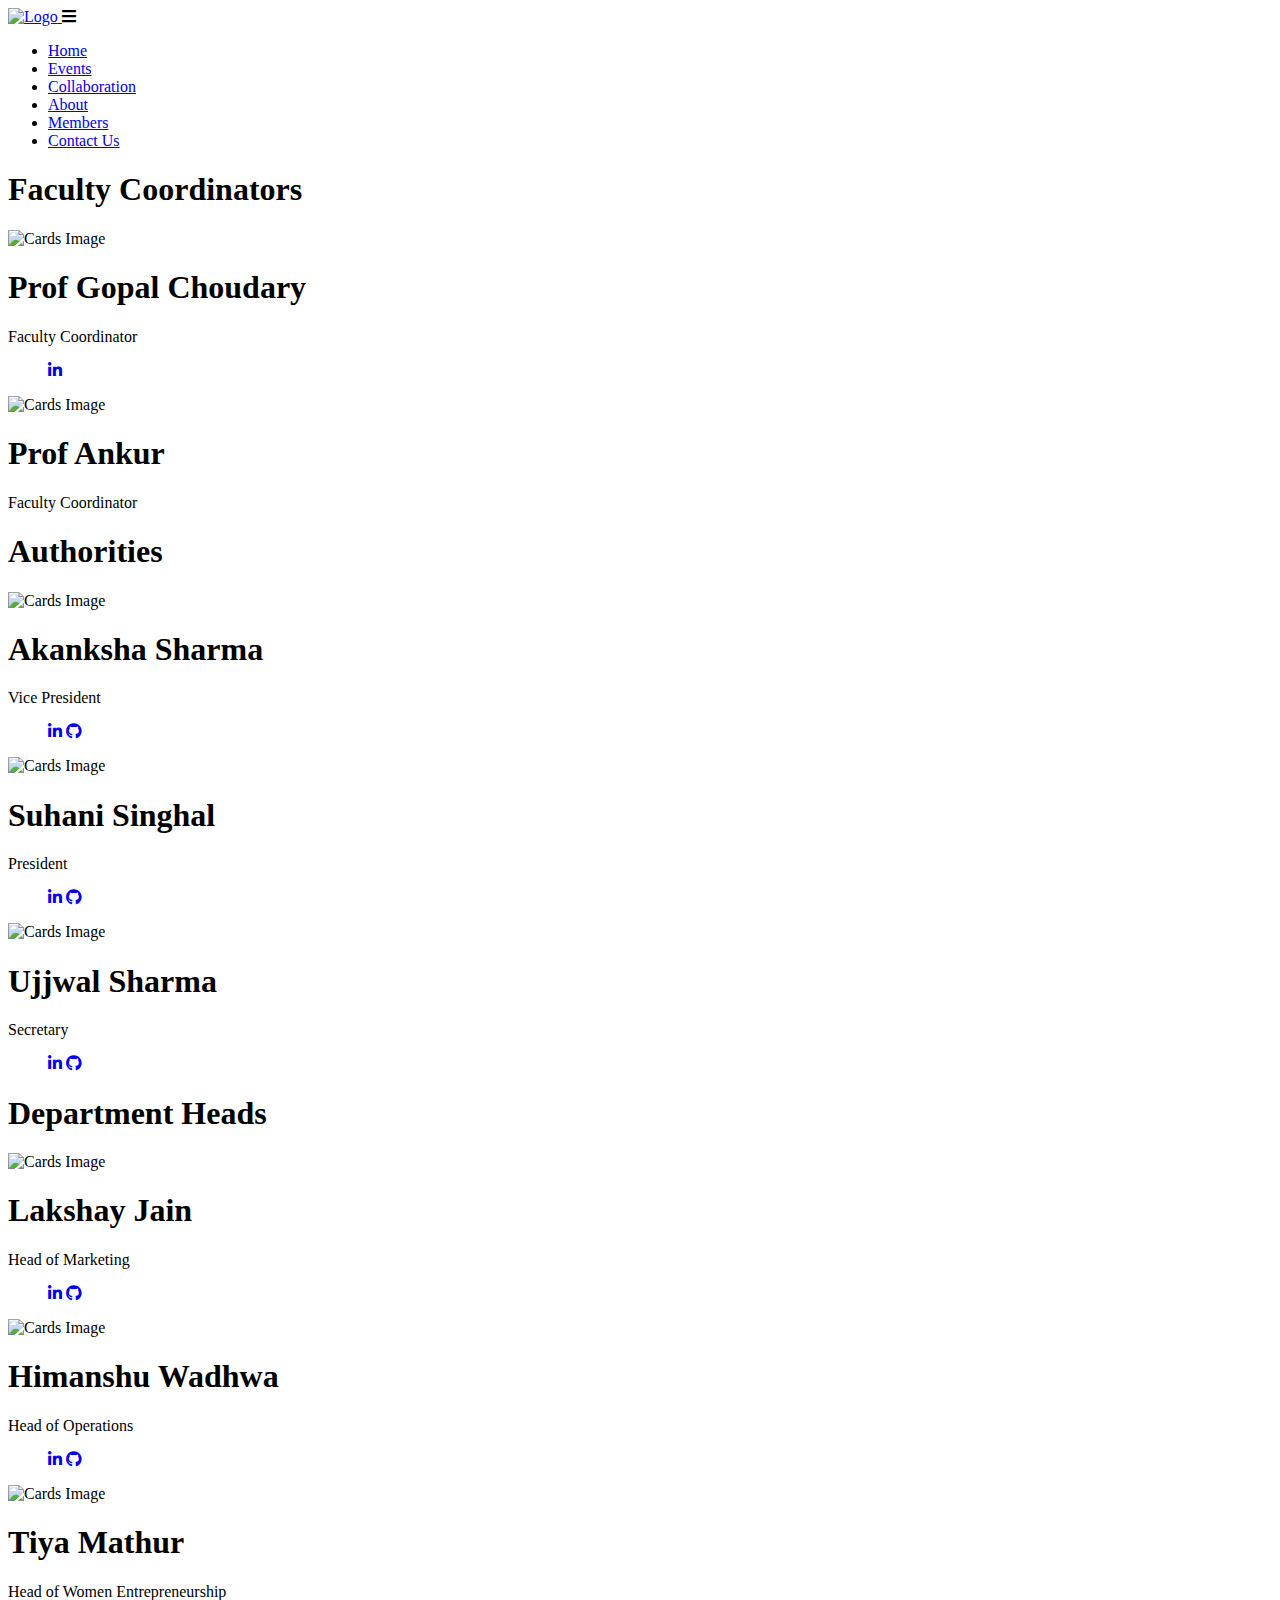
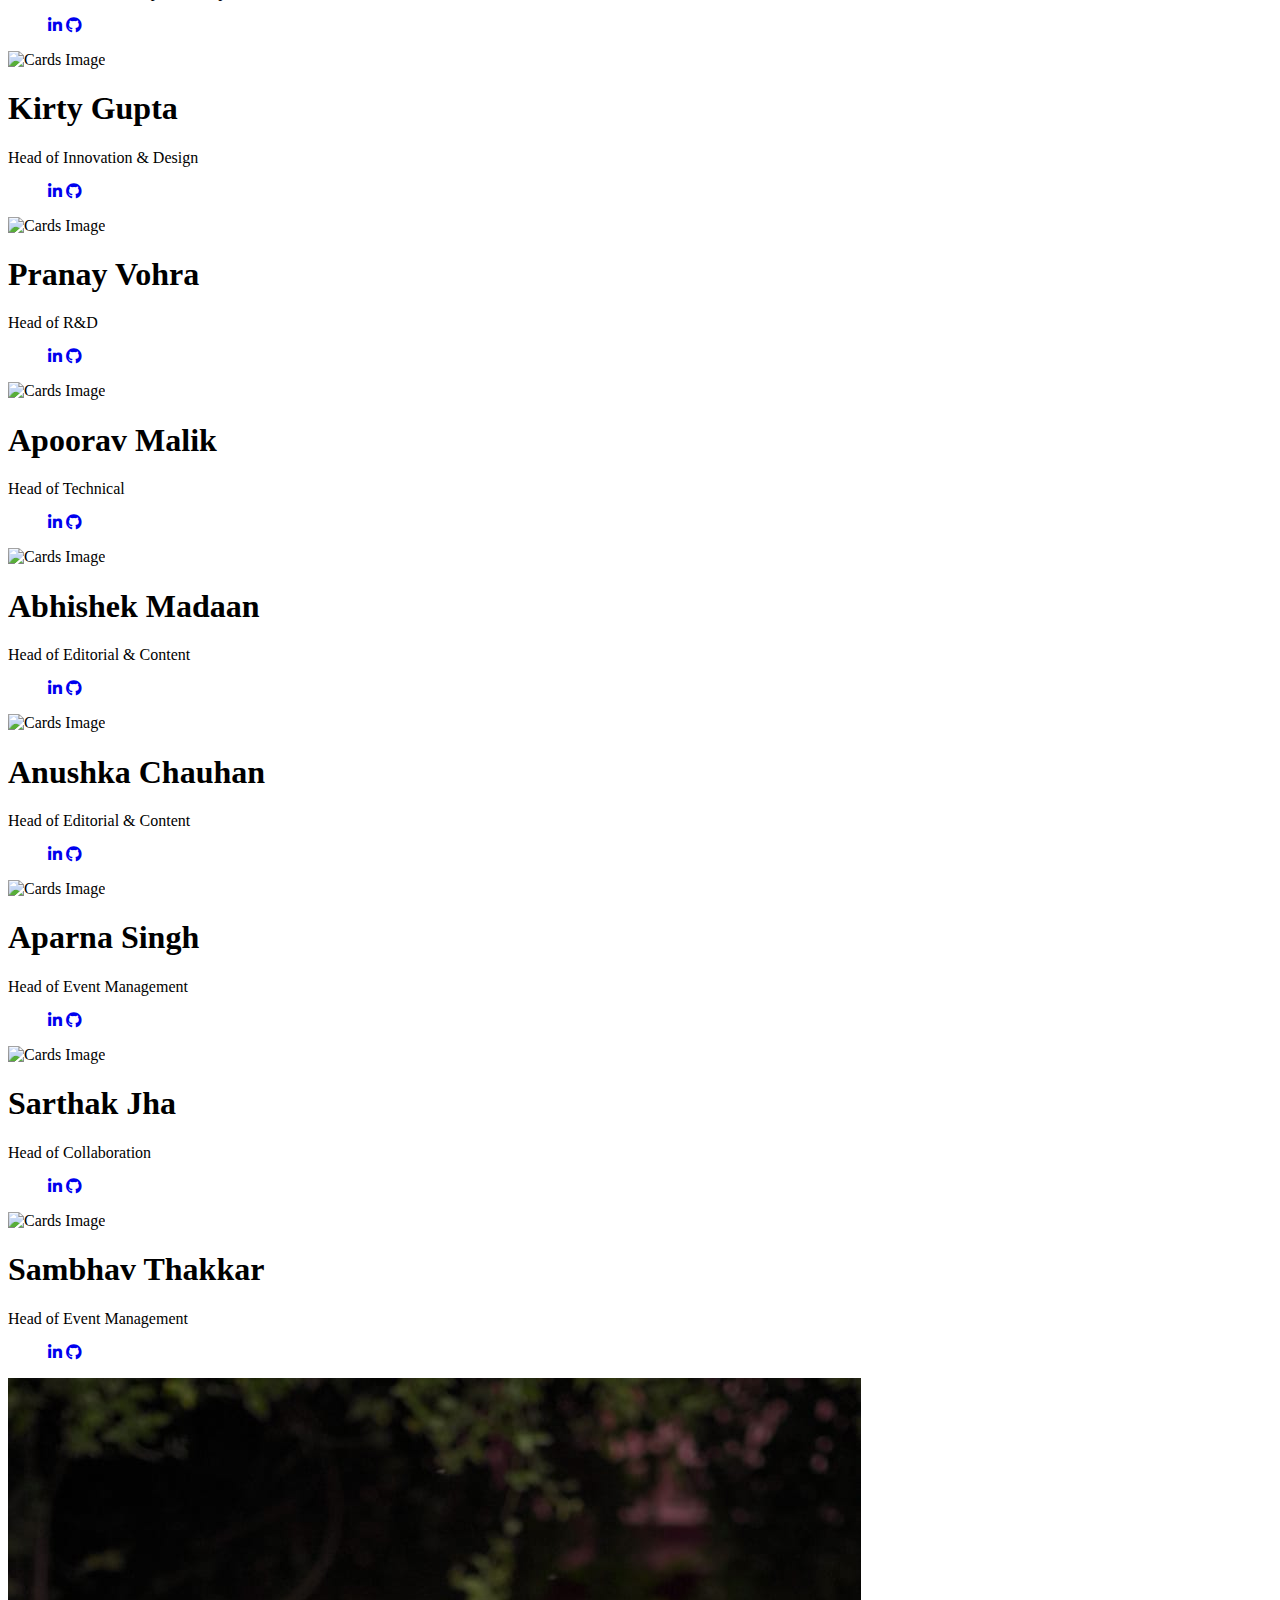
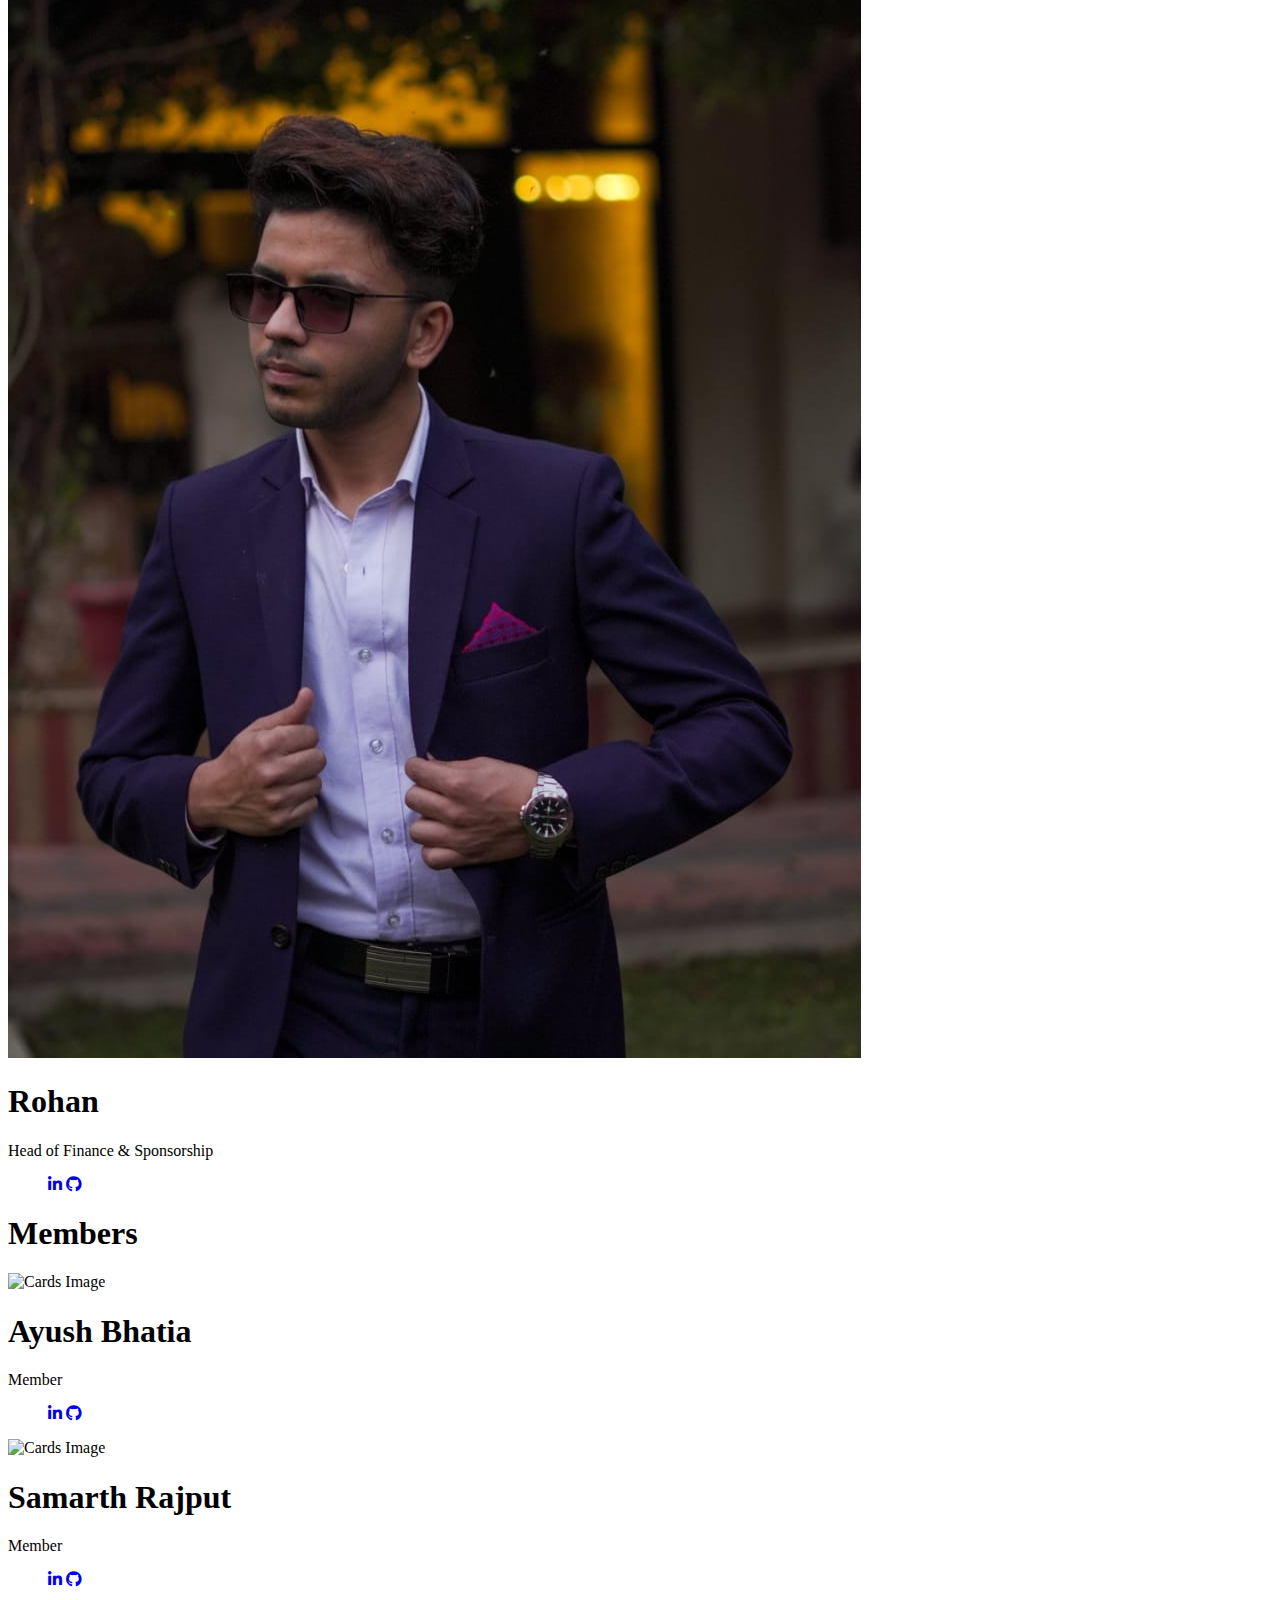
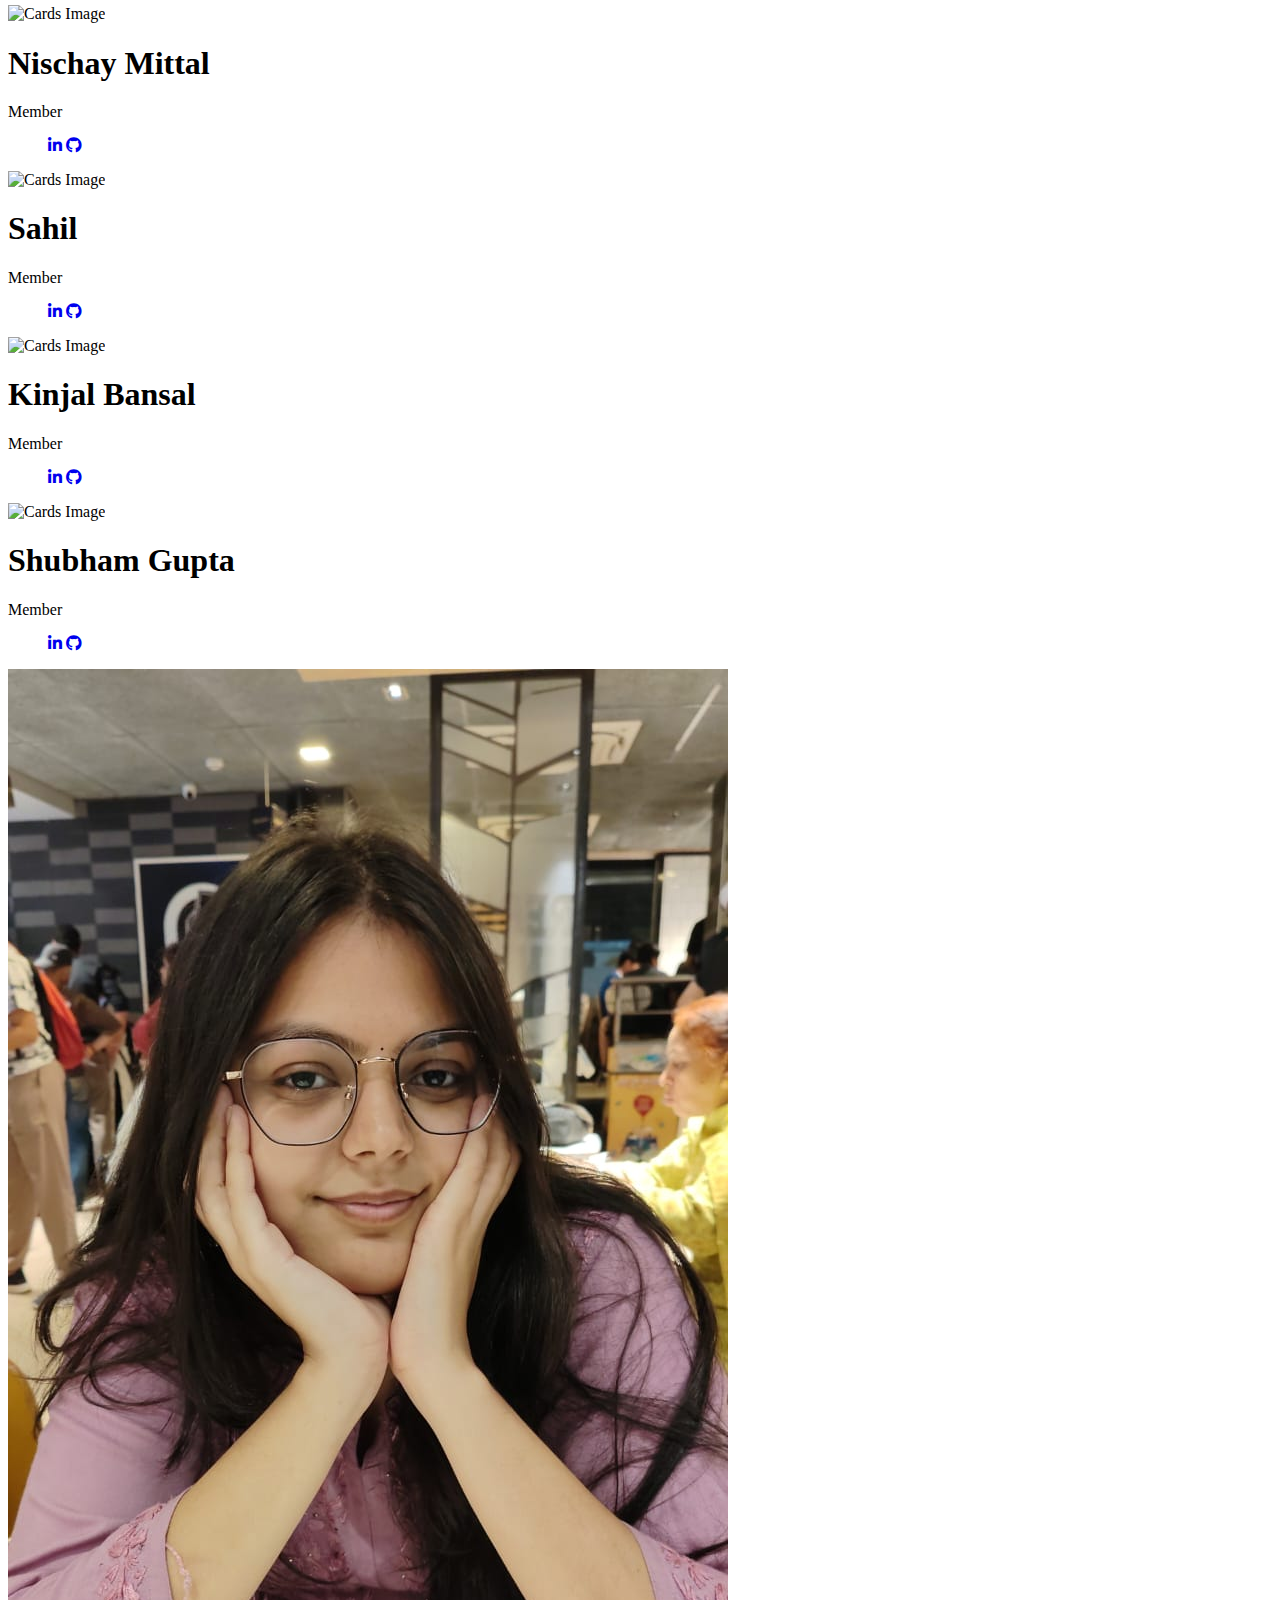
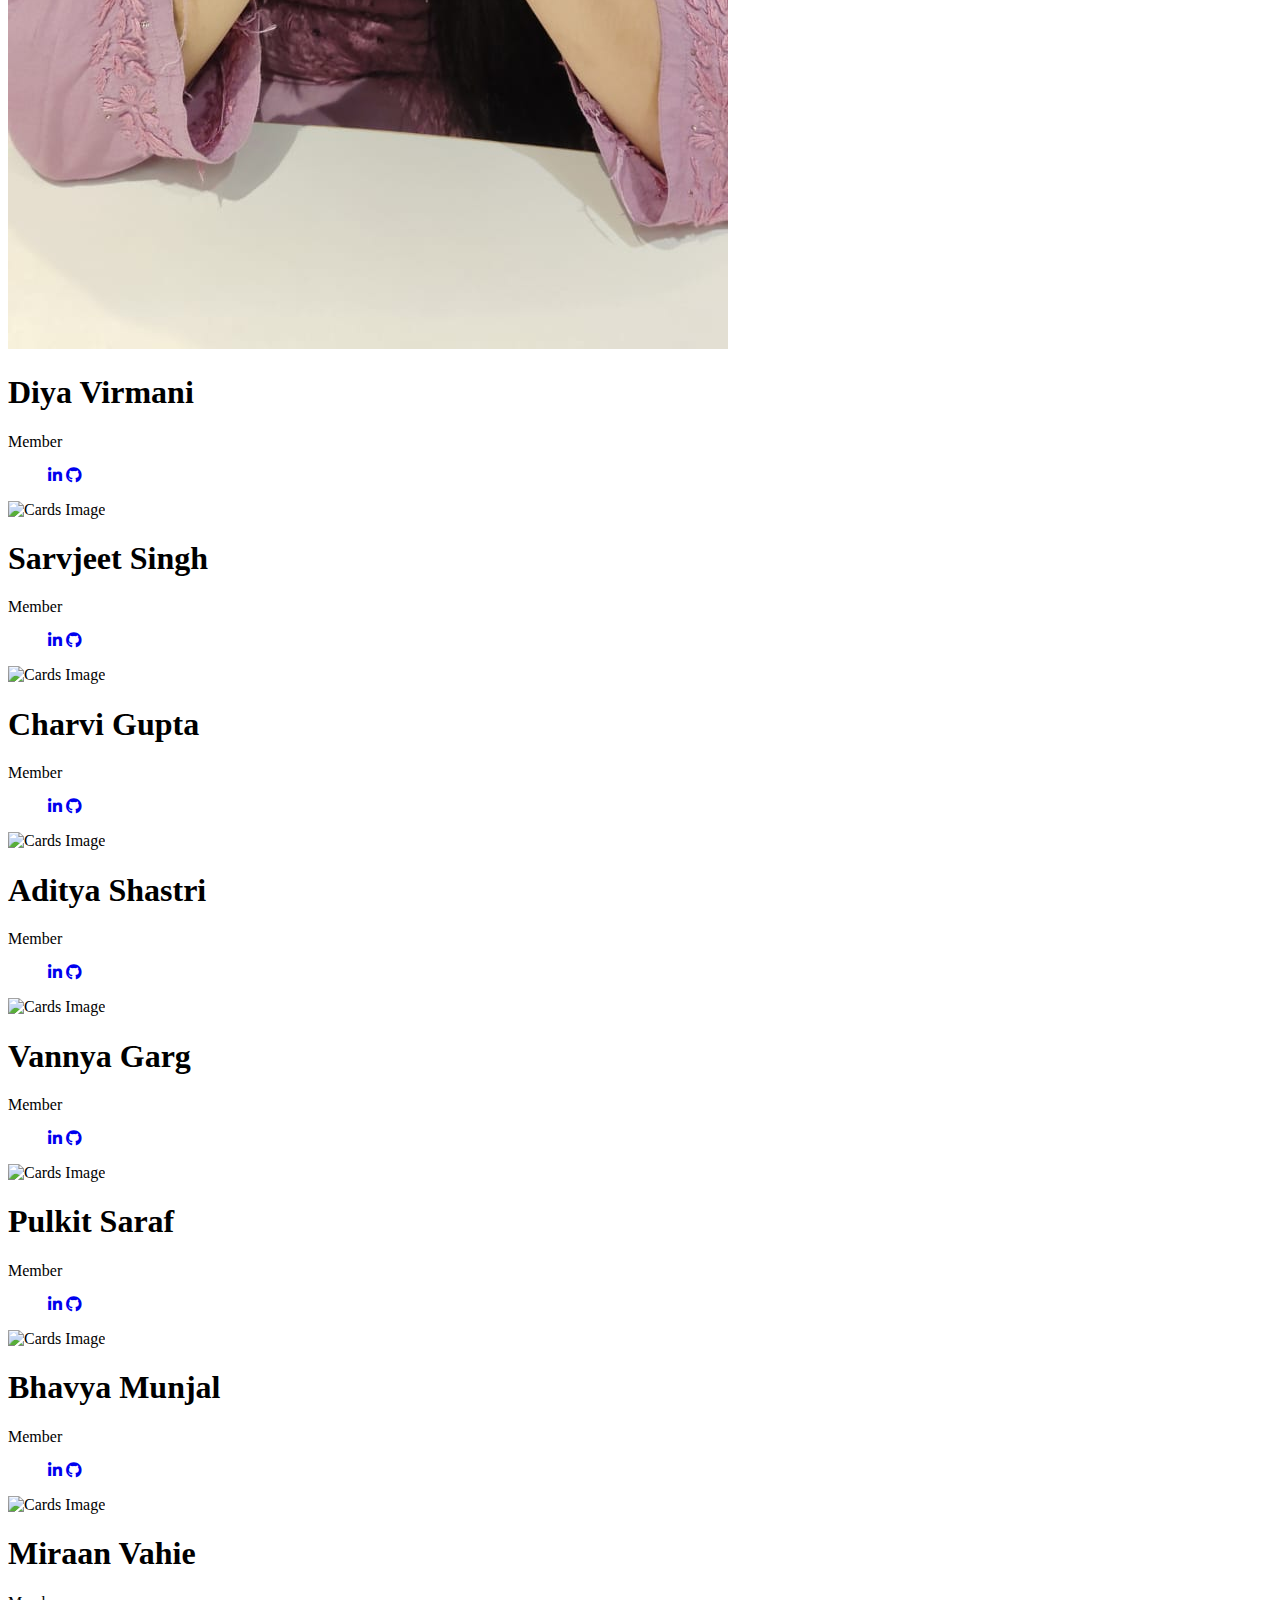
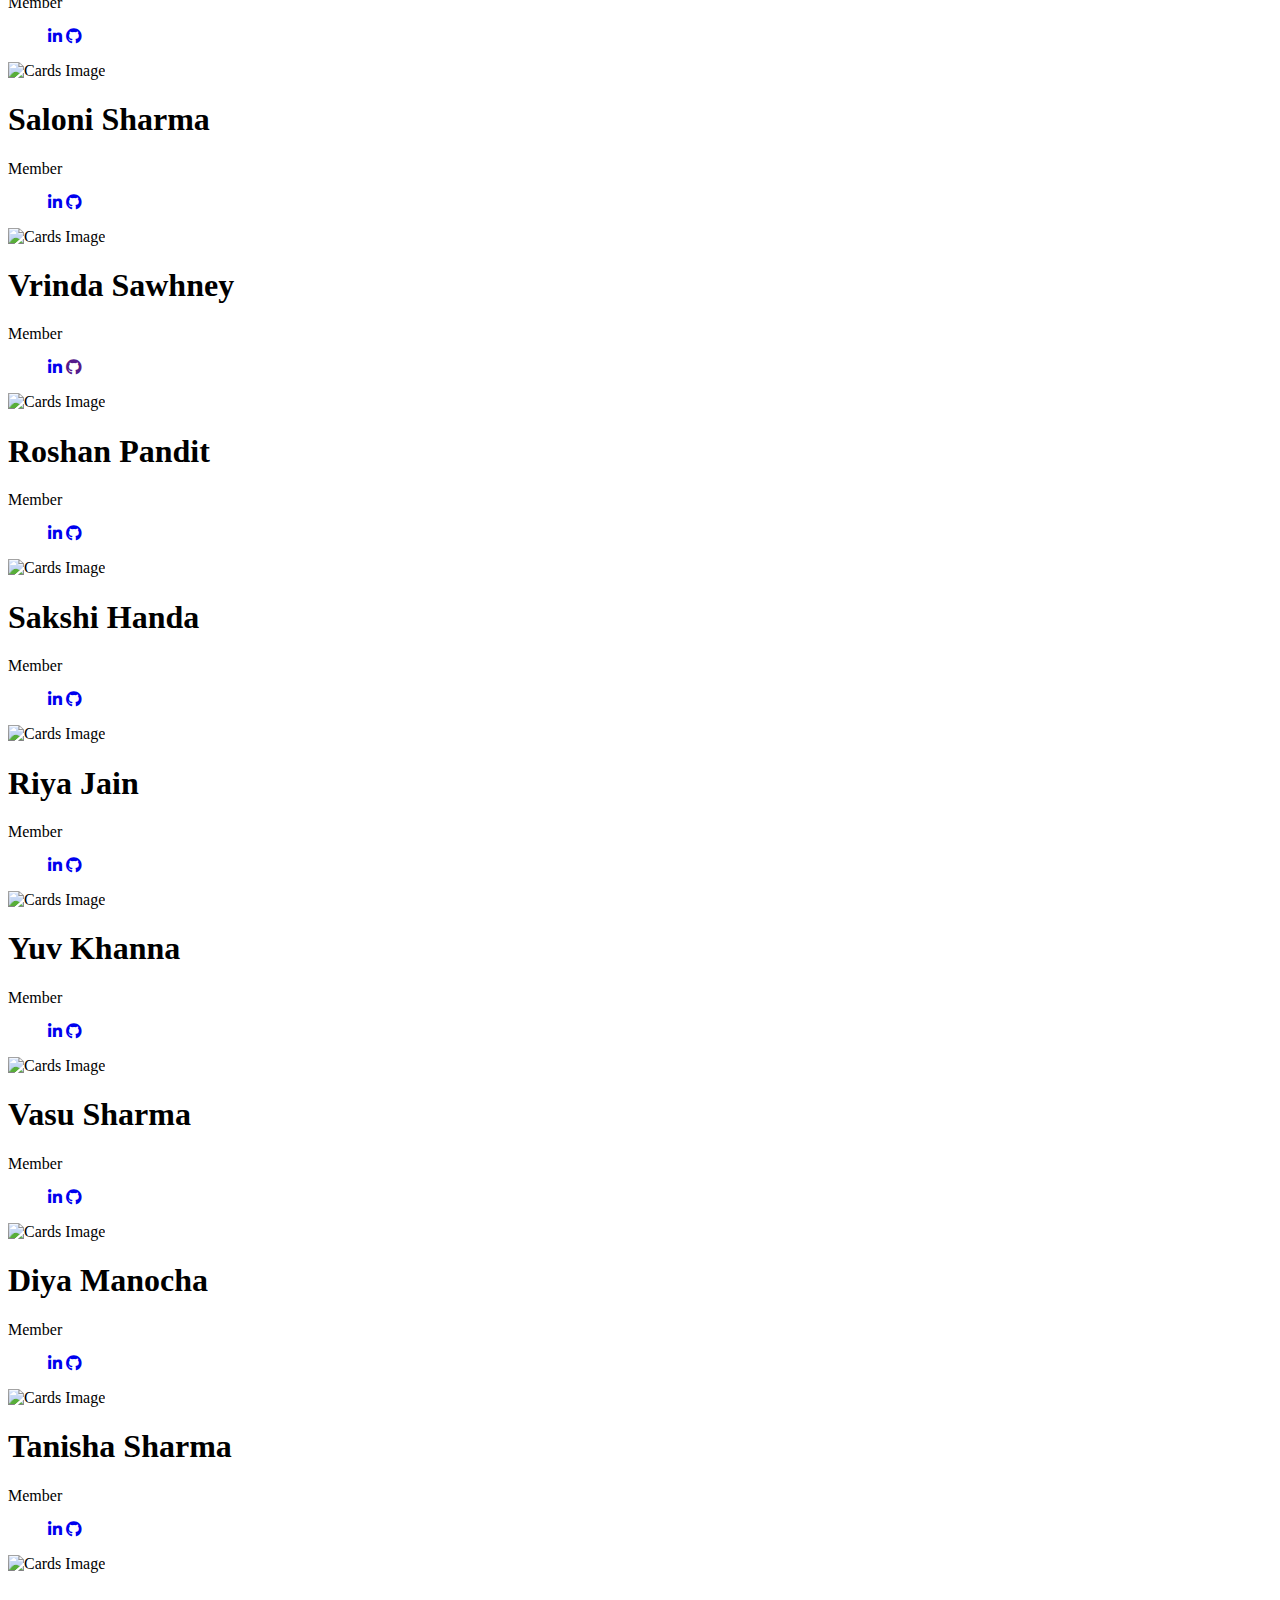
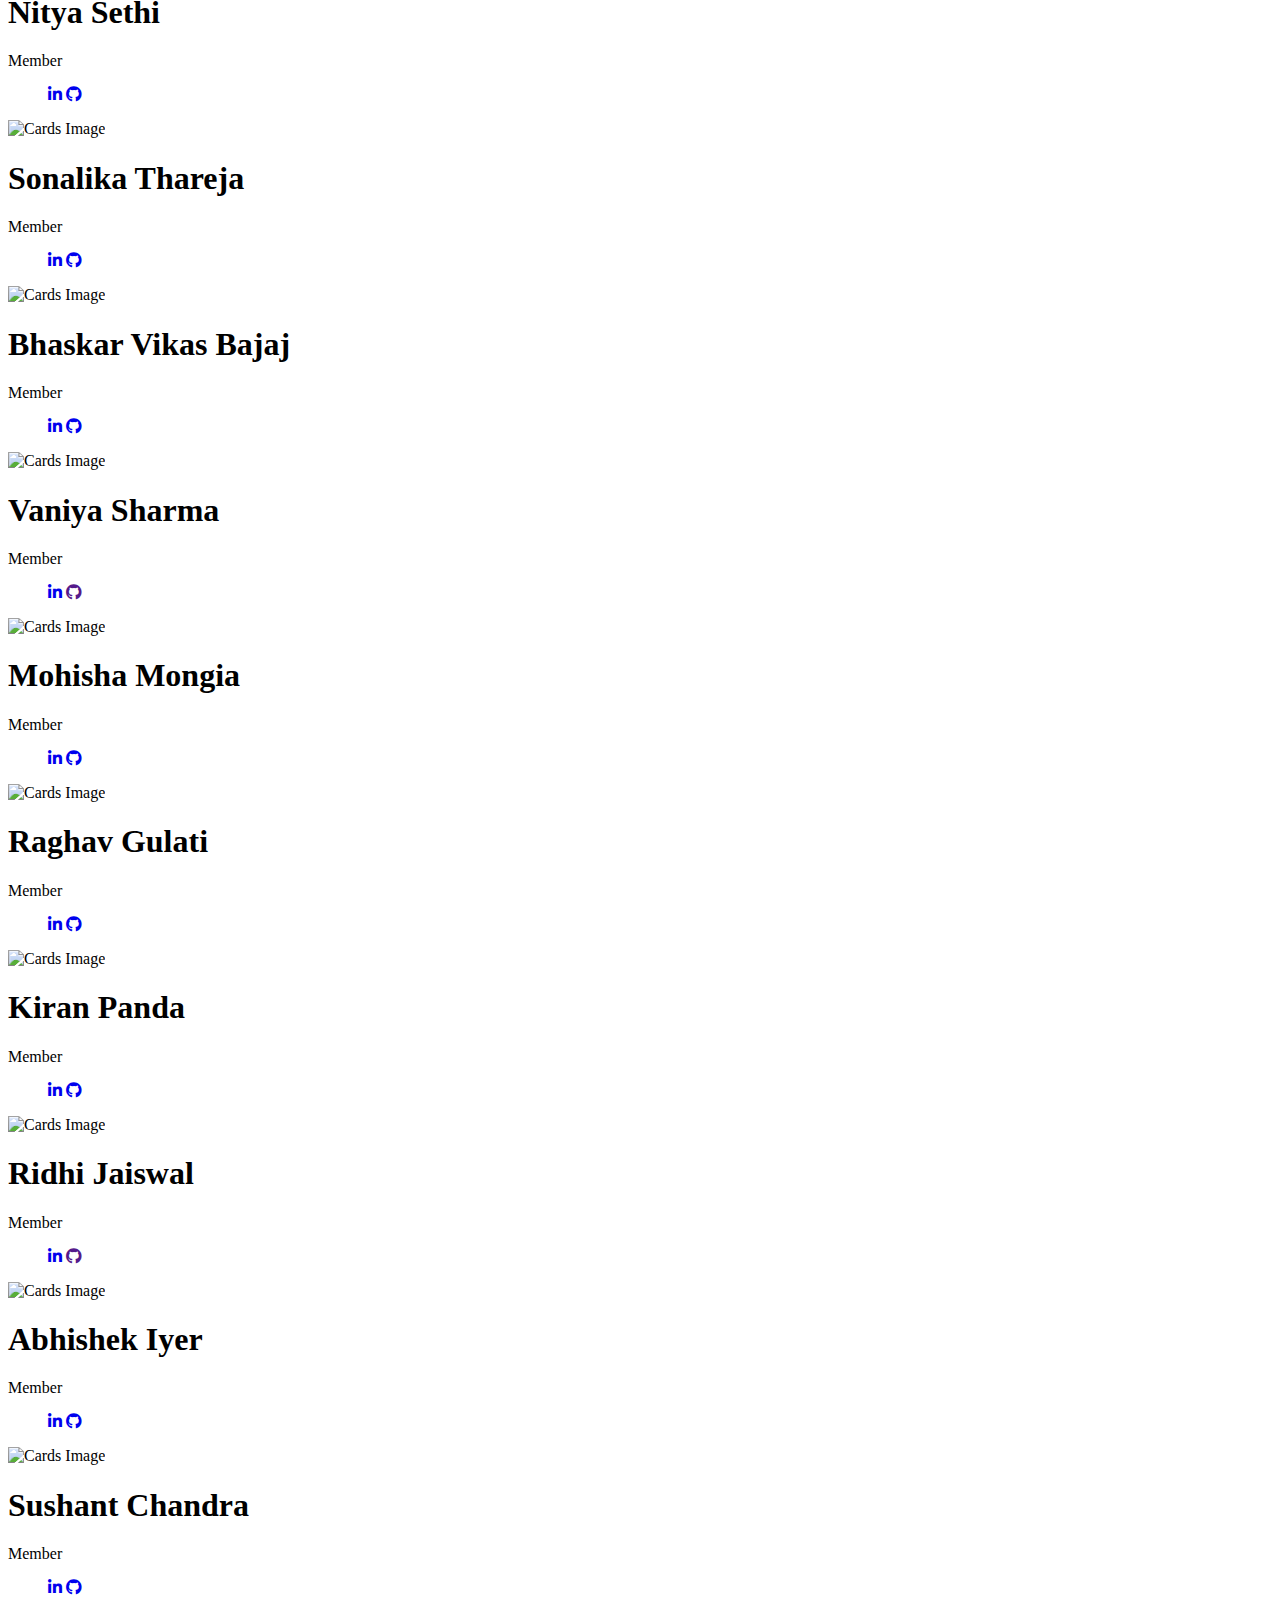
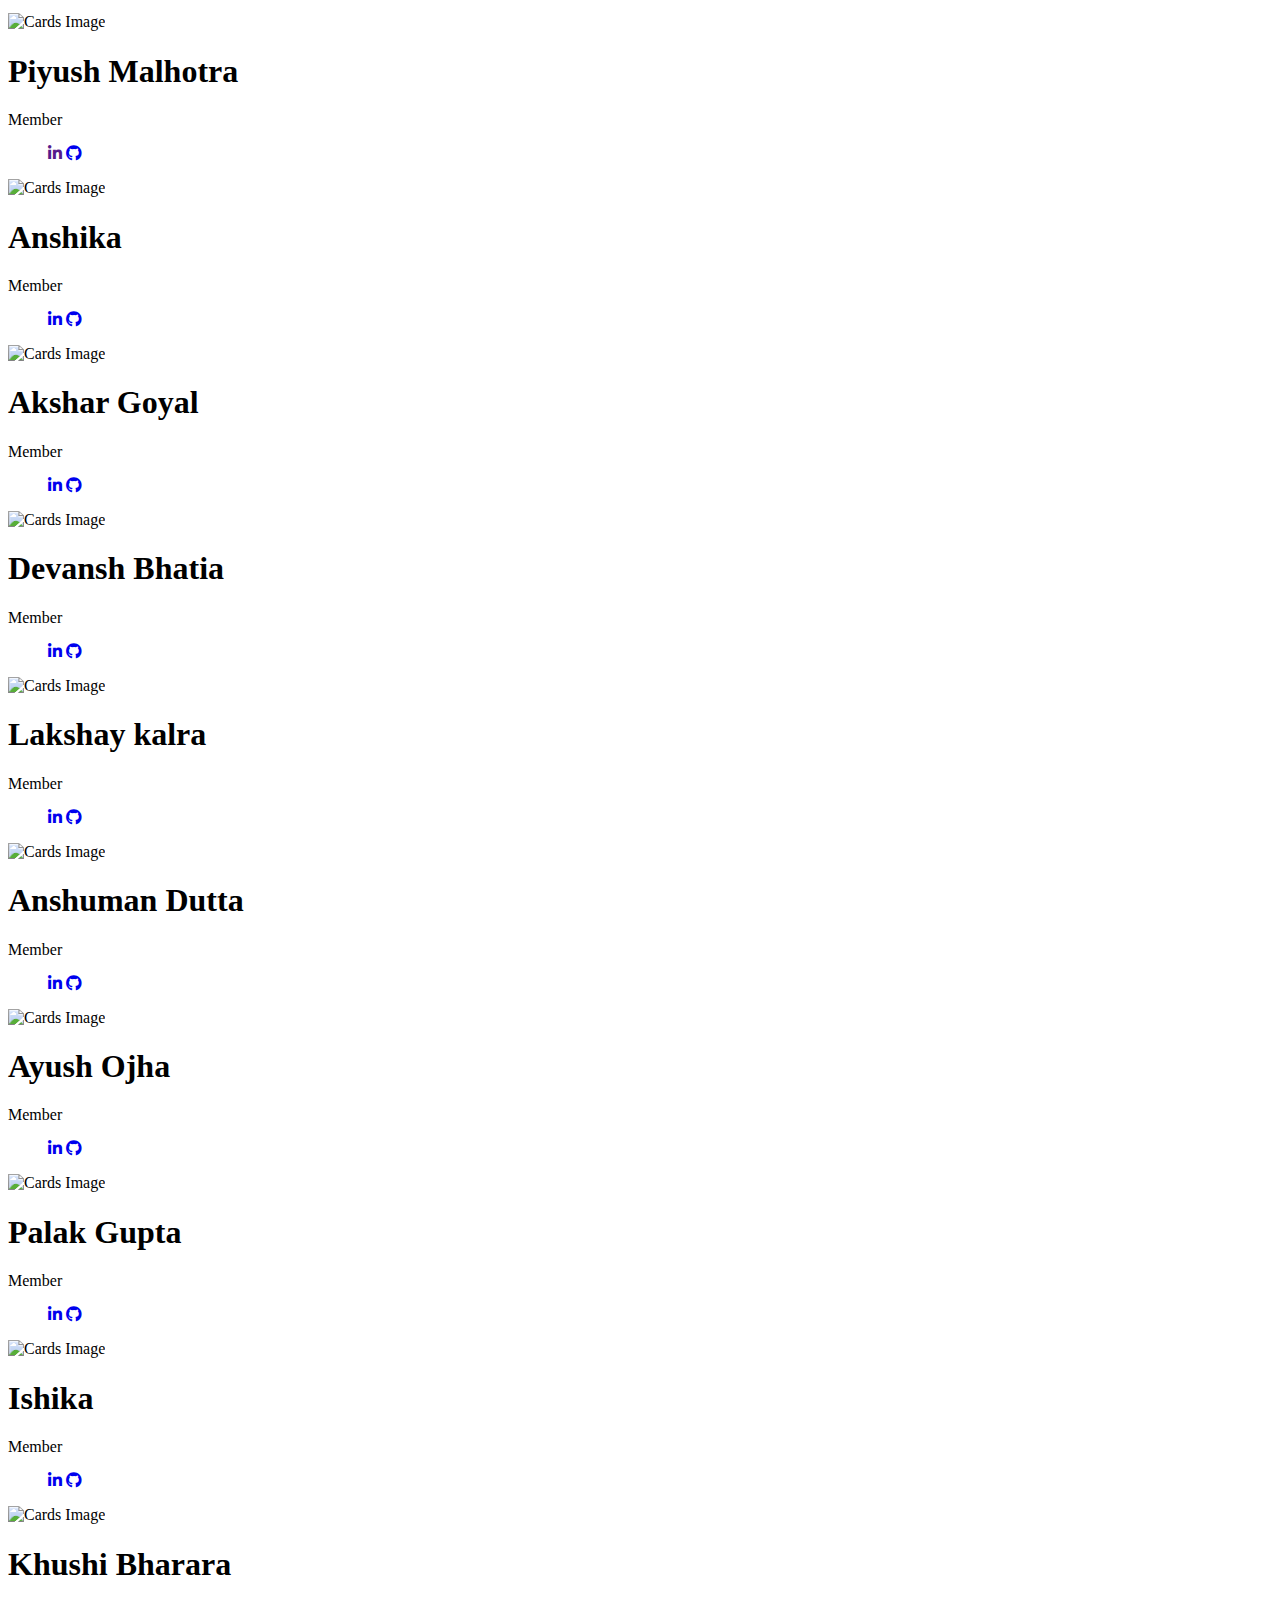
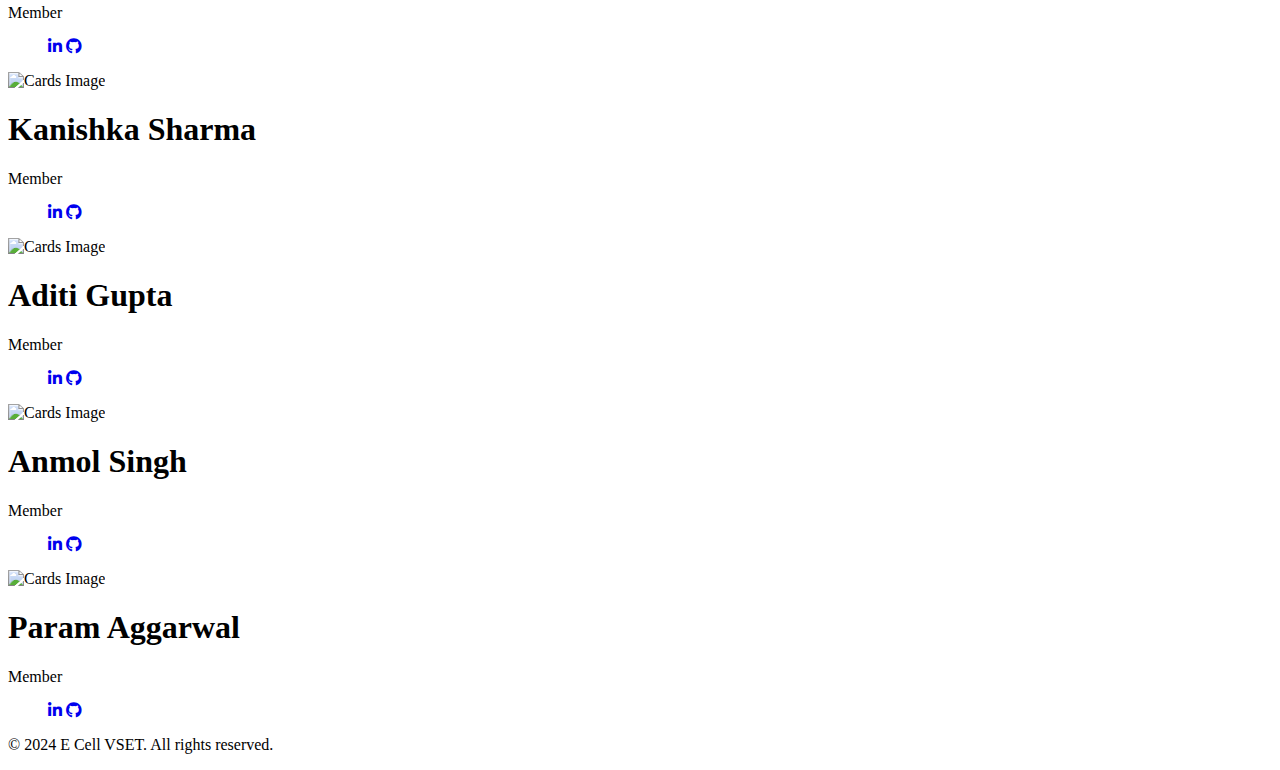
==== members.html @ 9003a962 "Updated minor changes" ====
<!DOCTYPE html>
<html lang="en">

<head>
  <meta charset="UTF-8">
  <meta name="viewport" content="width=device-width, initial-scale=1.0">
  <title>E-Cell VSET - Members</title>
  <!-- custom CSS -->
  <link rel="stylesheet" href="./assets/members.css">
  <link rel="stylesheet" href="assets/footer.css">
  <link rel="stylesheet" href="https://cdnjs.cloudflare.com/ajax/libs/font-awesome/5.15.3/css/all.min.css"
    integrity="sha512-iBBXm8fW90+nuLcSKlbmrPcLa0OT92xO1BIsZ+ywDWZCvqsWgccV3gFoRBv0z+8dLJgyAHIhR35VZc2oM/gI1w=="
    crossorigin="anonymous" referrerpolicy="no-referrer" />
  <link rel='stylesheet' href='https://use.fontawesome.com/releases/v5.2.0/css/all.css'>
  <link rel="icon" href="/imgs/logo.jpeg">
</head>

<body>
  <!-- navbar starts -->
  <header>
    <a href="/" class="logo">
      <img src="/imgs/logo.jpeg" alt="Logo">
    </a>
    <div id="menu" class="fas fa-bars"></div>
    <nav class="navbar">
      <ul>
        <li><a href="index.html">Home</a></li>
        <li><a href="index.html#events">Events</a></li>
        <li><a href="index.html#collaboration">Collaboration</a></li>
        <li><a href="index.html#About">About</a></li>
        <li><a class="active" href="#members">Members</a></li>
        <li><a href="index.html#contactus">Contact Us</a></li>
      </ul>
    </nav>
  </header>
  <!-- navbar ends -->

  <!-- cards starts -->
  <div class="cards-collection">

    <!--faculty head starts

    <h1 class="heading">Faculty Head</h1>

   
    <div class="faculty-head">
        <div class="portfolio cards--one">
            <img src="" class="img-responsive" alt="Cards Image">
            <span class="hover-effect"></span>
            <h1></h1>
            <p>Faculty Head</p>
            <ul class="social-media">
              <a href="" ><i class="fab fa-linkedin-in"></i></a>
              <a href=""><i class="fab fa-github"></i></a>
              <a href=""><i class="fab fa-instagram"></i></a> 
            </ul>
        </div>
        
    </div>
    faculty head ends-->

    <div class="space"></div>
    <h1 class="heading">Faculty Coordinators</h1>

    <div class="faculty-coordinator">
      <div class="portfolio cards--one">
        <img src="./imgs/teachers/gopalsir.jpeg" class="img-responsive" alt="Cards Image">
        <span class="hover-effect"></span>
        <h1>Prof Gopal Choudary</h1>
        <p>Faculty Coordinator</p>
        <ul class="social-media">
          <!-- <a href=""><i class="fab fa-github"></i></a>
              <a href=""><i class="fab fa-instagram"></i></a> -->
          <a href="https://www.linkedin.com/in/gopal-chaudhary-61b02639/"><i class="fab fa-linkedin-in"></i></a>
        </ul>
      </div>
      <div class="portfolio cards--one">
        <img src="./imgs/teachers/ankursir.png" class="img-responsive" alt="Cards Image">
        <span class="hover-effect"></span>
        <h1>Prof Ankur</h1>
        <p>Faculty Coordinator</p>
        <!-- <ul class="social-media">
              <a href=""><i class="fab fa-github"></i></a>
              <a href=""><i class="fab fa-instagram"></i></a>
              <a href=""><i class="fab fa-linkedin-in"></i></a>
            </ul> -->
      </div>
    </div>

    <div class="space"></div>
    <h1 class="heading">Authorities</h1>

    <div class="Heads-of-heads">
      <div class="portfolio cards--one">
        <img src="./imgs/heads/Akanksha Sharma.jpeg" class="img-responsive" alt="Cards Image">
        <span class="hover-effect"></span>
        <h1>Akanksha Sharma</h1>
        <p>Vice President</p>
        <ul class="social-media">
          <a href="https://www.linkedin.com/in/akanksha-sharma-838214272/"><i class="fab fa-linkedin-in"></i></a>
          <a href="https://github.com/Akankshas1102"><i class="fab fa-github"></i></a>
          <!-- <a href=""><i class="fab fa-instagram"></i></a> -->
        </ul>
      </div>
      <div class="portfolio cards--one">
        <img src="./imgs/heads/Suhani Singhal.jpeg" class="img-responsive" alt="Cards Image" height="400px">
        <span class="hover-effect"></span>
        <h1>Suhani Singhal</h1>
        <p>President</p>
        <ul class="social-media">
          <a href="https://www.linkedin.com/in/suhanisinghal274/"><i class="fab fa-linkedin-in"></i></a>
          <a href="https://github.com/suhanisinghal274"><i class="fab fa-github"></i></a>
          <!-- <a href=""><i class="fab fa-instagram"></i></a> -->
        </ul>
      </div>
      <div class="portfolio cards--one">
        <img src="./imgs/heads/Ujjwal Sharma.jpeg" class="img-responsive" alt="Cards Image">
        <span class="hover-effect"></span>
        <h1>Ujjwal Sharma</h1>
        <p>Secretary</p>
        <ul class="social-media">
          <a href="https://www.linkedin.com/in/ujjwalsharma01/"><i class="fab fa-linkedin-in"></i></a>
          <a href="https://github.com/UjjwalSharma01"><i class="fab fa-github"></i></a>
          <!-- <a href=""><i class="fab fa-instagram"></i></a> -->
        </ul>
      </div>
    </div>

    <div class="space"></div>
    <h1 class="heading">Department Heads</h1>

    <div class="Heads-of-society">
      <div class="portfolio cards--one">
        <img src="./imgs/members/Lakshay Jain.jpg" class="img-responsive" alt="Cards Image">
        <span class="hover-effect"></span>
        <h1>Lakshay Jain</h1>
        <p>Head of Marketing</p>
        <ul class="social-media">
          <a href="https://www.linkedin.com/in/lakshay-jain-92951b29b/"><i class="fab fa-linkedin-in"></i></a>
          <a href="https://github.com/Kartik14th"><i class="fab fa-github"></i></a>
          <!-- <a href=""><i class="fab fa-instagram"></i></a> -->
        </ul>
      </div>
      <div class="portfolio cards--one">
        <img src="./imgs/members/Himanshu Wadhwa.jpg" class="img-responsive" alt="Cards Image">
        <span class="hover-effect"></span>
        <h1>Himanshu Wadhwa</h1>
        <p>Head of Operations</p>
        <ul class="social-media">
          <a href="https://www.linkedin.com/in/himanshuwadhwa07/"><i class="fab fa-linkedin-in"></i></a>
          <a href="https://github.com/himanshuwadhwa07"><i class="fab fa-github"></i></a>
          <!-- <a href=""><i class="fab fa-instagram"></i></a> -->
        </ul>
      </div>
      <div class="portfolio cards--one">
        <img src="./imgs/members/Tiya Mathur.jpg" class="img-responsive" alt="Cards Image">
        <span class="hover-effect"></span>
        <h1>Tiya Mathur</h1>
        <p>Head of Women Entrepreneurship</p>
        <ul class="social-media">
          <a href="https://www.linkedin.com/in/tiya-mathur-9537292a1/"><i class="fab fa-linkedin-in"></i></a>
          <a href="https://github.com/Tiya1000"><i class="fab fa-github"></i></a>
          <!-- <a href=""><i class="fab fa-instagram"></i></a> -->
        </ul>
      </div>
      <div class="portfolio cards--one">
        <img src="./imgs/heads/Kirty Gupta.jpg" class="img-responsive" alt="Cards Image">
        <span class="hover-effect"></span>
        <h1>Kirty Gupta</h1>
        <p>Head of Innovation & Design</p>
        <ul class="social-media">
          <a href="https://www.linkedin.com/in/kirty-gupta-0b350824b/"><i class="fab fa-linkedin-in"></i></a>
          <a href="https://github.com/kirtygupta"><i class="fab fa-github"></i></a>
        </ul>
      </div>

      <div class="portfolio cards--one">
        <img src="./imgs/heads/Pranay-Vohra.jpeg" class="img-responsive" alt="Cards Image">
        <span class="hover-effect"></span>
        <h1>Pranay Vohra</h1>
        <p>Head of R&D</p>
        <ul class="social-media">
          <a href="https://www.linkedin.com/in/pranayvohra/"><i class="fab fa-linkedin-in"></i></a>
          <a href="https://github.com/pranay-vohra"><i class="fab fa-github"></i></a>
          <!-- <a href=""><i class="fab fa-instagram"></i></a> -->
        </ul>
      </div>
      <div class="portfolio cards--one">
        <img src="./imgs/members/Apoorav Malik.png" class="img-responsive" alt="Cards Image">
        <span class="hover-effect"></span>
        <h1>Apoorav Malik</h1>
        <p>Head of Technical</p>
        <ul class="social-media">
          <a href="https://www.linkedin.com/in/apoorav-malik-903b89248/"><i class="fab fa-linkedin-in"></i></a>
          <a href="https://github.com/apooravmalik"><i class="fab fa-github"></i></a>
        </ul>
      </div>
      <div class="portfolio cards--one">
        <img src="./imgs/members/Abhishek Madaan.jpeg" class="img-responsive" alt="Cards Image">
        <span class="hover-effect"></span>
        <h1>Abhishek Madaan</h1>
        <p>Head of Editorial & Content</p>
        <ul class="social-media">
          <a href="https://www.linkedin.com/in/abhishek-madaan-2018472a6//"><i class="fab fa-linkedin-in"></i></a>
          <a href="#"><i class="fab fa-github"></i></a>
          <!-- <a href=""><i class="fab fa-instagram"></i></a> -->
        </ul>
      </div>
      <div class="portfolio cards--one">
        <img src="./imgs/members/Anushka Chauhan.jpeg" class="img-responsive" alt="Cards Image">
        <span class="hover-effect"></span>
        <h1>Anushka Chauhan</h1>
        <p>Head of Editorial & Content</p>
        <ul class="social-media">
          <a href="https://www.linkedin.com/in/anushka-chauhan-86296a276/"><i class="fab fa-linkedin-in"></i></a>
          <a href="https://github.com/anushkxa"><i class="fab fa-github"></i></a>
          <!-- <a href=""><i class="fab fa-instagram"></i></a> -->
        </ul>
      </div>
      <div class="portfolio cards--one">
        <img src="./imgs/heads/Aparna Singh.jpg" class="img-responsive" alt="Cards Image">
        <span class="hover-effect"></span>
        <h1>Aparna Singh</h1>
        <p>Head of Event Management</p>
        <ul class="social-media">
          <a href="https://www.linkedin.com/in/aparna-singh-183a372a9/"><i class="fab fa-linkedin-in"></i></a>
          <a href="https://github.com/Aparna-797"><i class="fab fa-github"></i></a>
          <!-- <a href=""><i class="fab fa-instagram"></i></a> -->
        </ul>
      </div>
      <div class="portfolio cards--one">
        <img src="./imgs/members/Sarthak Jha.jpg" class="img-responsive" alt="Cards Image">
        <span class="hover-effect"></span>
        <h1>Sarthak Jha</h1>
        <p>Head of Collaboration</p>
        <ul class="social-media">
          <a href="https://www.linkedin.com/in/jhasarthak/"><i class="fab fa-linkedin-in"></i></a>
          <a href="https://github.com/Sarthak696969"><i class="fab fa-github"></i></a>
          <!-- <a href=""><i class="fab fa-instagram"></i></a> -->
        </ul>
      </div>
      <div class="portfolio cards--one">
        <img src="./imgs/members/Sambhav Thakkar.jpg" class="img-responsive" alt="Cards Image">
        <span class="hover-effect"></span>
        <h1>Sambhav Thakkar</h1>
        <p>Head of Event Management</p>
        <ul class="social-media">
          <a href="https://www.linkedin.com/in/sambhav-thakkar-6947722b6/"><i class="fab fa-linkedin-in"></i></a>
          <a href="https://github.com/sambhavthakkar"><i class="fab fa-github"></i></a>
        </ul>
      </div>
      <div class="portfolio cards--one">
        <img src="./imgs/members/Rohan Bhatia(1).jpeg" class="img-responsive" alt="Cards Image">
        <span class="hover-effect"></span>
        <h1>Rohan</h1>
        <p>Head of Finance & Sponsorship</p>
        <ul class="social-media">
          <a href="https://www.linkedin.com/in/rohan-bhatia-375689223/"><i class="fab fa-linkedin-in"></i></a>
          <a href="https://github.com/rohan-bhxtia"><i class="fab fa-github"></i></a>
        </ul>
      </div>
    </div>

    <div class="space"></div>
    <h1 class="heading">Members</h1>

    <div class="members">
      <div class="portfolio cards--one">
        <img src="./imgs/members/Ayush Bhatia.jpg" class="img-responsive" alt="Cards Image">
        <span class="hover-effect"></span>
        <h1>Ayush Bhatia</h1>
        <p>Member</p>
        <ul class="social-media">
          <a href="https://www.linkedin.com/in/aayush-bhatia-739034242/"><i class="fab fa-linkedin-in"></i></a>
          <a href="https://github.com/Aayush-Bhatia"><i class="fab fa-github"></i></a>
          <!-- <a href=""><i class="fab fa-instagram"></i></a> -->
        </ul>
      </div>
      <!-- <div class="portfolio cards--one">
        <img src="./imgs/members/Isha Karn.jpg" class="img-responsive" alt="Cards Image">
        <span class="hover-effect"></span>
        <h1>Isha Karn</h1>
        <p>Member</p>
        <ul class="social-media">
          <a href="https://www.linkedin.com/in/isha-karn-85472523b"><i class="fab fa-linkedin-in"></i></a>
          <a href="https://github.com/Ishakarn02"><i class="fab fa-github"></i></a>
          <!-- <a href=""><i class="fab fa-instagram"></i></a>
        </ul>
      </div> -->
      <div class="portfolio cards--one">
        <img src="./imgs/members/Samarth.jpeg" class="img-responsive" alt="Cards Image">
        <span class="hover-effect"></span>
        <h1>Samarth Rajput</h1>
        <p>Member</p>
        <ul class="social-media">
          <a href="https://www.linkedin.com/in/samarthrajput/"><i class="fab fa-linkedin-in"></i></a>
          <a href="https://github.com/SamarthRajput"><i class="fab fa-github"></i></a>
          <!-- <a href=""><i class="fab fa-instagram"></i></a> -->
        </ul>
      </div>
      <div class="portfolio cards--one">
        <img src="./imgs/heads/Nischay Mittal.jpeg" class="img-responsive" alt="Cards Image">
        <span class="hover-effect"></span>
        <h1>Nischay Mittal</h1>
        <p>Member</p>
        <ul class="social-media">
          <a href="https://www.linkedin.com/in/mnischay2/"><i class="fab fa-linkedin-in"></i></a>
          <a href="https://github.com/mnischay2"><i class="fab fa-github"></i></a>
          <!-- <a href=""><i class="fab fa-instagram"></i></a> -->
        </ul>
      </div>
      <!-- <div class="portfolio cards--one">
        <img src="./imgs/heads/" class="img-responsive" alt="Cards Image">
        <span class="hover-effect"></span>
        <h1>Nikhil Khandelwal</h1>
        <p>Member</p>
        <ul class="social-media">
          <a href="https://www.linkedin.com/in/nikhil-khandelwal"><i class="fab fa-linkedin-in"></i></a>
          <a href="https://github.com/nikhil-khandelwal""><i class="fab fa-github"></i></a>
          <!-- <a href=""><i class="fab fa-instagram"></i></a>
        </ul>
      </div> -->
      <div class="portfolio cards--one">
        <img src="./imgs/members/Sahil.jpg" class="img-responsive" alt="Cards Image">
        <span class="hover-effect"></span>
        <h1>Sahil</h1>
        <p>Member</p>
        <ul class="social-media">
          <a href="https://www.linkedin.com/in/sahil-gumber-6218a4272/"><i class="fab fa-linkedin-in"></i></a>
          <a href="https://github.com/Sahilgumber7"><i class="fab fa-github"></i></a>
          <!-- <a href=""><i class="fab fa-instagram"></i></a> -->
        </ul>
      </div>
      <div class="portfolio cards--one">
        <img src="./imgs/members/Kinjal Bansal.jpeg" class="img-responsive" alt="Cards Image">
        <span class="hover-effect"></span>
        <h1>Kinjal Bansal</h1>
        <p>Member</p>
        <ul class="social-media">
          <a href="http://linkedin.com/in/kinjal-bansal-6aba9a258"><i class="fab fa-linkedin-in"></i></a>
          <a href="https://github.com/kinjal6534467"><i class="fab fa-github"></i></a>
          <!-- <a href=""><i class="fab fa-instagram"></i></a> -->
        </ul>
      </div>
      <div class="portfolio cards--one">
        <img src="./imgs/members/Shubham Gupta.jpeg" class="img-responsive" alt="Cards Image">
        <span class="hover-effect"></span>
        <h1>Shubham Gupta</h1>
        <p>Member</p>
        <ul class="social-media">
          <a href="https://www.linkedin.com/in/shubham-gupta-198a03190/"><i class="fab fa-linkedin-in"></i></a>
          <a href="https://github.com/ShubhamGupta2412/"><i class="fab fa-github"></i></a>
          <!-- <a href=""><i class="fab fa-instagram"></i></a> -->
        </ul>
      </div>
      <div class="portfolio cards--one">
        <img src="./imgs/members/Diya Virmani(1).jpeg" class="img-responsive" alt="Cards Image">
        <span class="hover-effect"></span>
        <h1>Diya Virmani</h1>
        <p>Member</p>
        <ul class="social-media">
          <a href="https://www.linkedin.com/in/diya-virmani-3bb62b1a0/"><i class="fab fa-linkedin-in"></i></a>
          <a href="https://github.com/diyaax"><i class="fab fa-github"></i></a>
          <!-- <a href=""><i class="fab fa-instagram"></i></a> -->
        </ul>
      </div>
      <div class="portfolio cards--one">
        <img src="./imgs/members/SARVJEET SINGH.jpeg" class="img-responsive" alt="Cards Image">
        <span class="hover-effect"></span>
        <h1>Sarvjeet Singh</h1>
        <p>Member</p>
        <ul class="social-media">
          <a href="https://www.linkedin.com/in/sarvjeet-singh-37a5a92b8/"><i class="fab fa-linkedin-in"></i></a>
          <a href="https://github.com/SARVJEET3025"><i class="fab fa-github"></i></a>
          <!-- <a href=""><i class="fab fa-instagram"></i></a> -->
        </ul>
      </div>
      <div class="portfolio cards--one">
        <img src="./imgs/members/Charvi Gupta.jpg" class="img-responsive" alt="Cards Image">
        <span class="hover-effect"></span>
        <h1>Charvi Gupta</h1>
        <p>Member</p>
        <ul class="social-media">
          <a href="https://www.linkedin.com/in/charvi-gupta-874900286/"><i class="fab fa-linkedin-in"></i></a>
          <a href="https://github.com/Charvi1000"><i class="fab fa-github"></i></a>
          <!-- <a href=""><i class="fab fa-instagram"></i></a> -->
        </ul>
      </div>
      <div class="portfolio cards--one">
        <img src="./imgs/members/Aditya Shastri.jpg" class="img-responsive" alt="Cards Image">
        <span class="hover-effect"></span>
        <h1>Aditya Shastri</h1>
        <p>Member</p>
        <ul class="social-media">
          <a href="https://www.linkedin.com/in/aditya-shastri-57622a216/"><i class="fab fa-linkedin-in"></i></a>
          <a href="https://github.com/Aditya12shastri"><i class="fab fa-github"></i></a>
          <!-- <a href=""><i class="fab fa-instagram"></i></a> -->
        </ul>
      </div>
      <div class="portfolio cards--one">
        <img src="./imgs/members/Vannya Garg.jpg" class="img-responsive" alt="Cards Image">
        <span class="hover-effect"></span>
        <h1>Vannya Garg</h1>
        <p>Member</p>
        <ul class="social-media">
          <a href="https://www.linkedin.com/in/vannya-garg-b574152b8/"><i class="fab fa-linkedin-in"></i></a>
          <a href="https://github.com/vannyag"><i class="fab fa-github"></i></a>
          <!-- <a href=""><i class="fab fa-instagram"></i></a> -->
        </ul>
      </div>
      <div class="portfolio cards--one">
        <img src="./imgs/members/Pulkit Saraf.jpeg" class="img-responsive" alt="Cards Image">
        <span class="hover-effect"></span>
        <h1>Pulkit Saraf</h1>
        <p>Member</p>
        <ul class="social-media">
          <a href="https://www.linkedin.com/in/pulkit-saraf-893213290/"><i class="fab fa-linkedin-in"></i></a>
          <a href="https://github.com/Pulkit7070"><i class="fab fa-github"></i></a>
          <!-- <a href=""><i class="fab fa-instagram"></i></a> -->
        </ul>
      </div>
      <!-- <div class="portfolio cards--one">
        <img src="./imgs/members/Parth Patel.jpg" class="img-responsive" alt="Cards Image">
        <span class="hover-effect"></span>
        <h1>Parth Patel</h1>
        <p>Member</p>
        <ul class="social-media">
          <a href="https://www.linkedin.com/in/parth-patel-vips/"><i class="fab fa-linkedin-in"></i></a>
          <a href="https://github.com/Createaneww"><i class="fab fa-github"></i></a>
          <!-- <a href=""><i class="fab fa-instagram"></i></a>
        </ul>
      </div> -->
      <div class="portfolio cards--one">
        <img src="./imgs/members/Bhavya Munjal.jpg" class="img-responsive" alt="Cards Image">
        <span class="hover-effect"></span>
        <h1>Bhavya Munjal</h1>
        <p>Member</p>
        <ul class="social-media">
          <a href="https://www.linkedin.com/in/bhavya-munjal-b68207261/"><i class="fab fa-linkedin-in"></i></a>
          <a href="https://github.com/Bhavyamunjal17"><i class="fab fa-github"></i></a>
          <!-- <a href=""><i class="fab fa-instagram"></i></a> -->
        </ul>
      </div>
      <div class="portfolio cards--one">
        <img src="./imgs/members/Miraan Vahie.jpg" class="img-responsive" alt="Cards Image">
        <span class="hover-effect"></span>
        <h1>Miraan Vahie</h1>
        <p>Member</p>
        <ul class="social-media">
          <a href="https://www.linkedin.com/in/miraanvahie"><i class="fab fa-linkedin-in"></i></a>
          <a href="https://github.com/Miraan08"><i class="fab fa-github"></i></a>
          <!-- <a href=""><i class="fab fa-instagram"></i></a> -->
        </ul>
      </div>
      <div class="portfolio cards--one">
        <img src="./imgs/members/Saloni Sharma.jpg" class="img-responsive" alt="Cards Image"
          style="object-position: top;">
        <span class="hover-effect"></span>
        <h1>Saloni Sharma</h1>
        <p>Member</p>
        <ul class="social-media">
          <a href="https://www.linkedin.com/in/saloni-s-ab3a9522b"><i class="fab fa-linkedin-in"></i></a>
          <a href="https://github.com/Saloni7099"><i class="fab fa-github"></i></a>
          <!-- <a href=""><i class="fab fa-instagram"></i></a> -->
        </ul>
      </div>
      <div class="portfolio cards--one">
        <img src="./imgs/members/Vrinda Sawhney.jpg" class="img-responsive" alt="Cards Image">
        <span class="hover-effect"></span>
        <h1>Vrinda Sawhney</h1>
        <p>Member</p>
        <ul class="social-media">
          <a href="http://linkedin.com/in/vrinda-sawhney"><i class="fab fa-linkedin-in"></i></a>
          <a href=""><i class="fab fa-github"></i></a>
          <!-- <a href=""><i class="fab fa-instagram"></i></a> -->
        </ul>
      </div>
      <div class="portfolio cards--one">
        <img src="./imgs/members/Roshan Pandit.jpeg" class="img-responsive" alt="Cards Image"
          style="object-position: top;">
        <span class="hover-effect"></span>
        <h1>Roshan Pandit</h1>
        <p>Member</p>
        <ul class="social-media">
          <a href="http://www.linkedin.com/in/roshan-pandit-"><i class="fab fa-linkedin-in"></i></a>
          <a href="https://github.com/roshan-pandit1"><i class="fab fa-github"></i></a>
          <!-- <a href=""><i class="fab fa-instagram"></i></a> -->
        </ul>
      </div>
      <div class="portfolio cards--one">
        <img src="./imgs/members/Sakshi Handa.jpg" class="img-responsive" alt="Cards Image">
        <span class="hover-effect"></span>
        <h1>Sakshi Handa</h1>
        <p>Member</p>
        <ul class="social-media">
          <a href="https://www.linkedin.com/in/sakshi-handa-6937802b0"><i class="fab fa-linkedin-in"></i></a>
          <a href="https://github.com/Sakshihandaa"><i class="fab fa-github"></i></a>
          <!-- <a href=""><i class="fab fa-instagram"></i></a> -->
        </ul>
      </div>
      <div class="portfolio cards--one">
        <img src="./imgs/members/Riya Jain.jpg" class="img-responsive" alt="Cards Image">
        <span class="hover-effect"></span>
        <h1>Riya Jain</h1>
        <p>Member</p>
        <ul class="social-media">
          <a href="https://www.linkedin.com/in/riya-jain-2bb326326"><i class="fab fa-linkedin-in"></i></a>
          <a href="https://github.com/riyajxin"><i class="fab fa-github"></i></a>
          <!-- <a href=""><i class="fab fa-instagram"></i></a> -->
        </ul>
      </div>
      <div class="portfolio cards--one">
        <img src="./imgs/members/Yuv Khanna.jpeg" class="img-responsive" alt="Cards Image">
        <span class="hover-effect"></span>
        <h1>Yuv Khanna</h1>
        <p>Member</p>
        <ul class="social-media">
          <a href="https://www.linkedin.com/in/yuv-khanna-474294254"><i class="fab fa-linkedin-in"></i></a>
          <a href="http://www.github.com/yuvkhanna"><i class="fab fa-github"></i></a>
          <!-- <a href=""><i class="fab fa-instagram"></i></a> -->
        </ul>
      </div>
      <div class="portfolio cards--one">
        <img src="./imgs/members/Vasu Sharma.jpg" class="img-responsive" alt="Cards Image">
        <span class="hover-effect"></span>
        <h1>Vasu Sharma</h1>
        <p>Member</p>
        <ul class="social-media">
          <a href="https://www.linkedin.com/in/vasu-sharmaa/"><i class="fab fa-linkedin-in"></i></a>
          <a href="http://github.com/vasusharma-code/"><i class="fab fa-github"></i></a>
          <!-- <a href=""><i class="fab fa-instagram"></i></a> -->
        </ul>
      </div>
      <div class="portfolio cards--one">
        <img src="./imgs/members/Diya Manocha.jpg" class="img-responsive" alt="Cards Image">
        <span class="hover-effect"></span>
        <h1>Diya Manocha</h1>
        <p>Member</p>
        <ul class="social-media">
          <a href="https://www.linkedin.com/in/diya-manocha-622040325"><i class="fab fa-linkedin-in"></i></a>
          <a href="https://github.com/DiyaManocha01"><i class="fab fa-github"></i></a>
          <!-- <a href=""><i class="fab fa-instagram"></i></a> -->
        </ul>
      </div>
      <div class="portfolio cards--one">
        <img src="./imgs/members/Tanisha Sharma.jpg" class="img-responsive" alt="Cards Image">
        <span class="hover-effect"></span>
        <h1>Tanisha Sharma</h1>
        <p>Member</p>
        <ul class="social-media">
          <a href="https://in.linkedin.com/in/tanisha-sharma-3701b327a"><i class="fab fa-linkedin-in"></i></a>
          <a href="https://github.com/tanishaaa89"><i class="fab fa-github"></i></a>
          <!-- <a href=""><i class="fab fa-instagram"></i></a> -->
        </ul>
      </div>
      <div class="portfolio cards--one">
        <img src="./imgs/members/Nitya Sethi.jpeg" class="img-responsive" alt="Cards Image">
        <span class="hover-effect"></span>
        <h1>Nitya Sethi</h1>
        <p>Member</p>
        <ul class="social-media">
          <a href="https://www.linkedin.com/in/nitya-sethi-8432631b7"><i class="fab fa-linkedin-in"></i></a>
          <a href="https://github.com/Nitya111787"><i class="fab fa-github"></i></a>
          <!-- <a href=""><i class="fab fa-instagram"></i></a> -->
        </ul>
      </div>
      <div class="portfolio cards--one">
        <img src="./imgs/members/Sonalika Thareja.jpg" class="img-responsive" alt="Cards Image">
        <span class="hover-effect"></span>
        <h1>Sonalika Thareja</h1>
        <p>Member</p>
        <ul class="social-media">
          <a href="https://www.linkedin.com/in/sonalika-thareja-78561a325"><i class="fab fa-linkedin-in"></i></a>
          <a href="https://github.com/sonalika123"><i class="fab fa-github"></i></a>
          <!-- <a href=""><i class="fab fa-instagram"></i></a> -->
        </ul>
      </div>
      <div class="portfolio cards--one">
        <img src="./imgs/members/Bhaskar Vikas Bajaj.jpg" class="img-responsive" alt="Cards Image">
        <span class="hover-effect"></span>
        <h1>Bhaskar Vikas Bajaj</h1>
        <p>Member</p>
        <ul class="social-media">
          <a href="https://www.linkedin.com/in/bhaskar-vikas-bajaj-006140216/"><i class="fab fa-linkedin-in"></i></a>
          <a href="https://github.com/bhaskarbajaj1234"><i class="fab fa-github"></i></a>
          <!-- <a href=""><i class="fab fa-instagram"></i></a> -->
        </ul>
      </div>
      <div class="portfolio cards--one">
        <img src="./imgs/members/Vaniya Sharma.jpeg" class="img-responsive" alt="Cards Image">
        <span class="hover-effect"></span>
        <h1>Vaniya Sharma</h1>
        <p>Member</p>
        <ul class="social-media">
          <a href="http://linkedin.com/in/van.sh-534787242"><i class="fab fa-linkedin-in"></i></a>
          <a href=""><i class="fab fa-github"></i></a>
          <!-- <a href=""><i class="fab fa-instagram"></i></a> -->
        </ul>
      </div>
      <div class="portfolio cards--one">
        <img src="./imgs/members/Mohisha Mongia.jpeg" class="img-responsive" alt="Cards Image">
        <span class="hover-effect"></span>
        <h1>Mohisha Mongia</h1>
        <p>Member</p>
        <ul class="social-media">
          <a href="https://www.linkedin.com/in/mohisha-mongia-0718202b8/"><i class="fab fa-linkedin-in"></i></a>
          <a href="https://github.com/mohishamongia"><i class="fab fa-github"></i></a>
          <!-- <a href=""><i class="fab fa-instagram"></i></a> -->
        </ul>
      </div>
      <div class="portfolio cards--one">
        <img src="./imgs/members/Raghav Gulati.png" class="img-responsive" alt="Cards Image">
        <span class="hover-effect"></span>
        <h1>Raghav Gulati</h1>
        <p>Member</p>
        <ul class="social-media">
          <a href="https://www.linkedin.com/in/raghav-gulati-8781aa305/"><i class="fab fa-linkedin-in"></i></a>
          <a href="https://github.com/raghav775"><i class="fab fa-github"></i></a>
          <!-- <a href=""><i class="fab fa-instagram"></i></a> -->
        </ul>
      </div>
      <div class="portfolio cards--one">
        <img src="./imgs/members/Kiran Panda.jpg" class="img-responsive" alt="Cards Image">
        <span class="hover-effect"></span>
        <h1>Kiran Panda</h1>
        <p>Member</p>
        <ul class="social-media">
          <a href="https://www.linkedin.com/in/kiran-panda-0a029a323"><i class="fab fa-linkedin-in"></i></a>
          <a href="https://github.com/Twilight325"><i class="fab fa-github"></i></a>
          <!-- <a href=""><i class="fab fa-instagram"></i></a> -->
        </ul>
      </div>
      <div class="portfolio cards--one">
        <img src="./imgs/members/Ridhi Jaiswal.jpg" class="img-responsive" alt="Cards Image">
        <span class="hover-effect"></span>
        <h1>Ridhi Jaiswal</h1>
        <p>Member</p>
        <ul class="social-media">
          <a href="https://www.linkedin.com/in/ridhi-jaiswal-5970b0304"><i class="fab fa-linkedin-in"></i></a>
          <a href=""><i class="fab fa-github"></i></a>
          <!-- <a href=""><i class="fab fa-instagram"></i></a> -->
        </ul>
      </div>
      <div class="portfolio cards--one">
        <img src="./imgs/members/Abhishek Iyer.jpg" class="img-responsive" alt="Cards Image">
        <span class="hover-effect"></span>
        <h1>Abhishek Iyer</h1>
        <p>Member</p>
        <ul class="social-media">
          <a href="https://www.linkedin.com/in/abhishek-iyer-08a086325"><i class="fab fa-linkedin-in"></i></a>
          <a href="https://github.com/abhi-lak"><i class="fab fa-github"></i></a>
          <!-- <a href=""><i class="fab fa-instagram"></i></a> -->
        </ul>
      </div>
      <div class="portfolio cards--one">
        <img src="./imgs/members/Sushant Chandra.jpg" class="img-responsive" alt="Cards Image">
        <span class="hover-effect"></span>
        <h1>Sushant Chandra</h1>
        <p>Member</p>
        <ul class="social-media">
          <a href="https://www.linkedin.com/in/sushant-chandra-808710322"><i class="fab fa-linkedin-in"></i></a>
          <a href="https://github.com/SushantChandra09"><i class="fab fa-github"></i></a>
          <!-- <a href=""><i class="fab fa-instagram"></i></a> -->
        </ul>
      </div>
      <div class="portfolio cards--one">
        <img src="./imgs/members/Piyush Malhotra.jpeg" class="img-responsive" alt="Cards Image">
        <span class="hover-effect"></span>
        <h1>Piyush Malhotra</h1>
        <p>Member</p>
        <ul class="social-media">
          <a href=""><i class="fab fa-linkedin-in"></i></a>
          <a href="https://github.com/Piyushmalhotraa"><i class="fab fa-github"></i></a>
          <!-- <a href=""><i class="fab fa-instagram"></i></a> -->
        </ul>
      </div>
      <div class="portfolio cards--one">
        <img src="./imgs/members/Anshika Sharma.jpg" class="img-responsive" alt="Cards Image">
        <span class="hover-effect"></span>
        <h1>Anshika</h1>
        <p>Member</p>
        <ul class="social-media">
          <a href="https://www.linkedin.com/in/anshika-dixit-8a0128334"><i class="fab fa-linkedin-in"></i></a>
          <a href="https://github.com/Anshiikaadixit"><i class="fab fa-github"></i></a>
          <!-- <a href=""><i class="fab fa-instagram"></i></a> -->
        </ul>
      </div>
      <div class="portfolio cards--one">
        <img src="./imgs/members/Akshar Goyal.jpg" class="img-responsive" alt="Cards Image">
        <span class="hover-effect"></span>
        <h1>Akshar Goyal</h1>
        <p>Member</p>
        <ul class="social-media">
          <a href="https://www.linkedin.com/in/akshar-goyal-a55b02279"><i class="fab fa-linkedin-in"></i></a>
          <a href="https://github.com/akshar45"><i class="fab fa-github"></i></a>
          <!-- <a href=""><i class="fab fa-instagram"></i></a> -->
        </ul>
      </div>
      <div class="portfolio cards--one">
        <img src="./imgs/members/Devansh Bhatia.jpg" class="img-responsive" alt="Cards Image">
        <span class="hover-effect"></span>
        <h1>Devansh Bhatia</h1>
        <p>Member</p>
        <ul class="social-media">
          <a href="http://www.linkedin.com/in/devansh-bhatia-841a17324"><i class="fab fa-linkedin-in"></i></a>
          <a href="https://github.com/Devansh271206"><i class="fab fa-github"></i></a>
          <!-- <a href=""><i class="fab fa-instagram"></i></a> -->
        </ul>
      </div>
      <div class="portfolio cards--one">
        <img src="./imgs/members/Lakshay kalra.jpg" class="img-responsive" alt="Cards Image">
        <span class="hover-effect"></span>
        <h1>Lakshay kalra </h1>
        <p>Member</p>
        <ul class="social-media">
          <a href="https://www.linkedin.com/in/lakshay-kalra-072719271/"><i class="fab fa-linkedin-in"></i></a>
          <a href="https://github.com/Lakshayayay"><i class="fab fa-github"></i></a>
          <!-- <a href=""><i class="fab fa-instagram"></i></a> -->
        </ul>
      </div>
      <div class="portfolio cards--one">
        <img src="./imgs/members/Anshuman.jpg" class="img-responsive" alt="Cards Image">
        <span class="hover-effect"></span>
        <h1>Anshuman Dutta </h1>
        <p>Member</p>
        <ul class="social-media">
          <a href="https://www.linkedin.com/in/anshuman-dutta-b62b37339/"><i class="fab fa-linkedin-in"></i></a>
          <a href="https://github.com/anshuman9468"><i class="fab fa-github"></i></a>
          <!-- <a href=""><i class="fab fa-instagram"></i></a> -->
        </ul>
      </div>
      <div class="portfolio cards--one">
        <img src="./imgs/members/Ayush Ojha.jpg" class="img-responsive" alt="Cards Image">
        <span class="hover-effect"></span>
        <h1>Ayush Ojha</h1>
        <p>Member</p>
        <ul class="social-media">
          <a href="https://www.linkedin.com/in/ayush-ojha-8892521b9/"><i class="fab fa-linkedin-in"></i></a>
          <a href="https://github.com/AyushOjha5"><i class="fab fa-github"></i></a>
          <!-- <a href=""><i class="fab fa-instagram"></i></a> -->
        </ul>
      </div>
      <div class="portfolio cards--one">
        <img src="./imgs/members/Palak gupta.jpg" class="img-responsive" alt="Cards Image">
        <span class="hover-effect"></span>
        <h1>Palak Gupta</h1>
        <p>Member</p>
        <ul class="social-media">
          <a
            href="https://www.linkedin.com/in/palak-gupta-1-0613a7325?utm_source=share&utm_campaign=share_via&utm_content=profile&utm_medium=android_app"><i
              class="fab fa-linkedin-in"></i></a>
          <a href="https://github.com/Palak1702"><i class="fab fa-github"></i></a>
          <!-- <a href=""><i class="fab fa-instagram"></i></a> -->
        </ul>
      </div>
      <div class="portfolio cards--one">
        <img src="./imgs/members/Ishika.jpeg" class="img-responsive" alt="Cards Image">
        <span class="hover-effect"></span>
        <h1>Ishika</h1>
        <p>Member</p>
        <ul class="social-media">
          <a href="https://www.linkedin.com/in/ishika-b40050296"><i class="fab fa-linkedin-in"></i></a>
          <a href="https://github.com/ishika2605"><i class="fab fa-github"></i></a>
          <!-- <a href=""><i class="fab fa-instagram"></i></a> -->
        </ul>
      </div>
      <div class="portfolio cards--one">
        <img src="./imgs/members/Khushi Bharara.jpg" class="img-responsive" alt="Cards Image">
        <span class="hover-effect"></span>
        <h1>Khushi Bharara</h1>
        <p>Member</p>
        <ul class="social-media">
          <a href="http://www.linkedin.com/in/khushi-bharara-744774324"><i class="fab fa-linkedin-in"></i></a>
          <a href="https://github.com/KhushiBharara12"><i class="fab fa-github"></i></a>
          <!-- <a href=""><i class="fab fa-instagram"></i></a> -->
        </ul>
      </div>
      <div class="portfolio cards--one">
        <img src="./imgs/members/Kanishka Sharma.JPG" class="img-responsive" alt="Cards Image">
        <span class="hover-effect"></span>
        <h1>Kanishka Sharma</h1>
        <p>Member</p>
        <ul class="social-media">
          <a
            href="https://www.linkedin.com/in/kanishka-sharma-85318231a?utm_source=share&utm_campaign=share_via&utm_content=profile&utm_medium=ios_app"><i
              class="fab fa-linkedin-in"></i></a>
          <a href="http://github.com/kanishkashamra"><i class="fab fa-github"></i></a>
          <!-- <a href=""><i class="fab fa-instagram"></i></a> -->
        </ul>
      </div>
      <div class="portfolio cards--one">
        <img src="./imgs/members/Aditi Gupta.jpeg" class="img-responsive" alt="Cards Image">
        <span class="hover-effect"></span>
        <h1>Aditi Gupta</h1>
        <p>Member</p>
        <ul class="social-media">
          <a href="https://www.linkedin.com/in/aditi-gupta-a468261b0"><i class="fab fa-linkedin-in"></i></a>
          <a href="https://github.com/aditigupta2323"><i class="fab fa-github"></i></a>
          <!-- <a href=""><i class="fab fa-instagram"></i></a> -->
        </ul>
      </div>
      <div class="portfolio cards--one">
        <img src="./imgs/members/Anmol Singh.jpeg" class="img-responsive" alt="Cards Image">
        <span class="hover-effect"></span>
        <h1>Anmol Singh</h1>
        <p>Member</p>
        <ul class="social-media">
          <a
            href="https://www.linkedin.com/in/anmol-sherawat-049920325?utm_source=share&utm_campaign=share_via&utm_content=profile&utm_medium=ios_app"><i
              class="fab fa-linkedin-in"></i></a>
          <a href="https://github.com/Anmolsinghsherawat"><i class="fab fa-github"></i></a>
          <!-- <a href=""><i class="fab fa-instagram"></i></a> -->
        </ul>
      </div>
      <div class="portfolio cards--one">
        <img src="./imgs/members/Param Aggarwal.JPG" class="img-responsive" alt="Cards Image">
        <span class="hover-effect"></span>
        <h1>Param Aggarwal</h1>
        <p>Member</p>
        <ul class="social-media">
          <a href="https://www.linkedin.com/in/param-aggarwal-b955ba331"><i class="fab fa-linkedin-in"></i></a>
          <a href="https://github.com/Logsmog07"><i class="fab fa-github"></i></a>
          <!-- <a href=""><i class="fab fa-instagram"></i></a> -->
        </ul>
      </div>
    </div>
  </div>
  </div>

  <!-- Footer starts -->
  <footer class="footer">
    <div class="footer-container">
      <div class="footer-bottom">
        <p>&copy; 2024 E Cell VSET. All rights reserved.</p>
      </div>
    </div>
  </footer>
  <!-- Footer ends -->

  <!-- Cursor follow button code -->
  <span id="cursorFollower" class="cursorFollower"></span>
  <span id="cursorFollowerDot" class="cursorFollowerDot"></span>
  <!-- Jquery -->
  <script src="https://ajax.googleapis.com/ajax/libs/jquery/3.5.1/jquery.min.js"></script>

  <script src="./assets/js/members.js"></script>
</body>

</html>
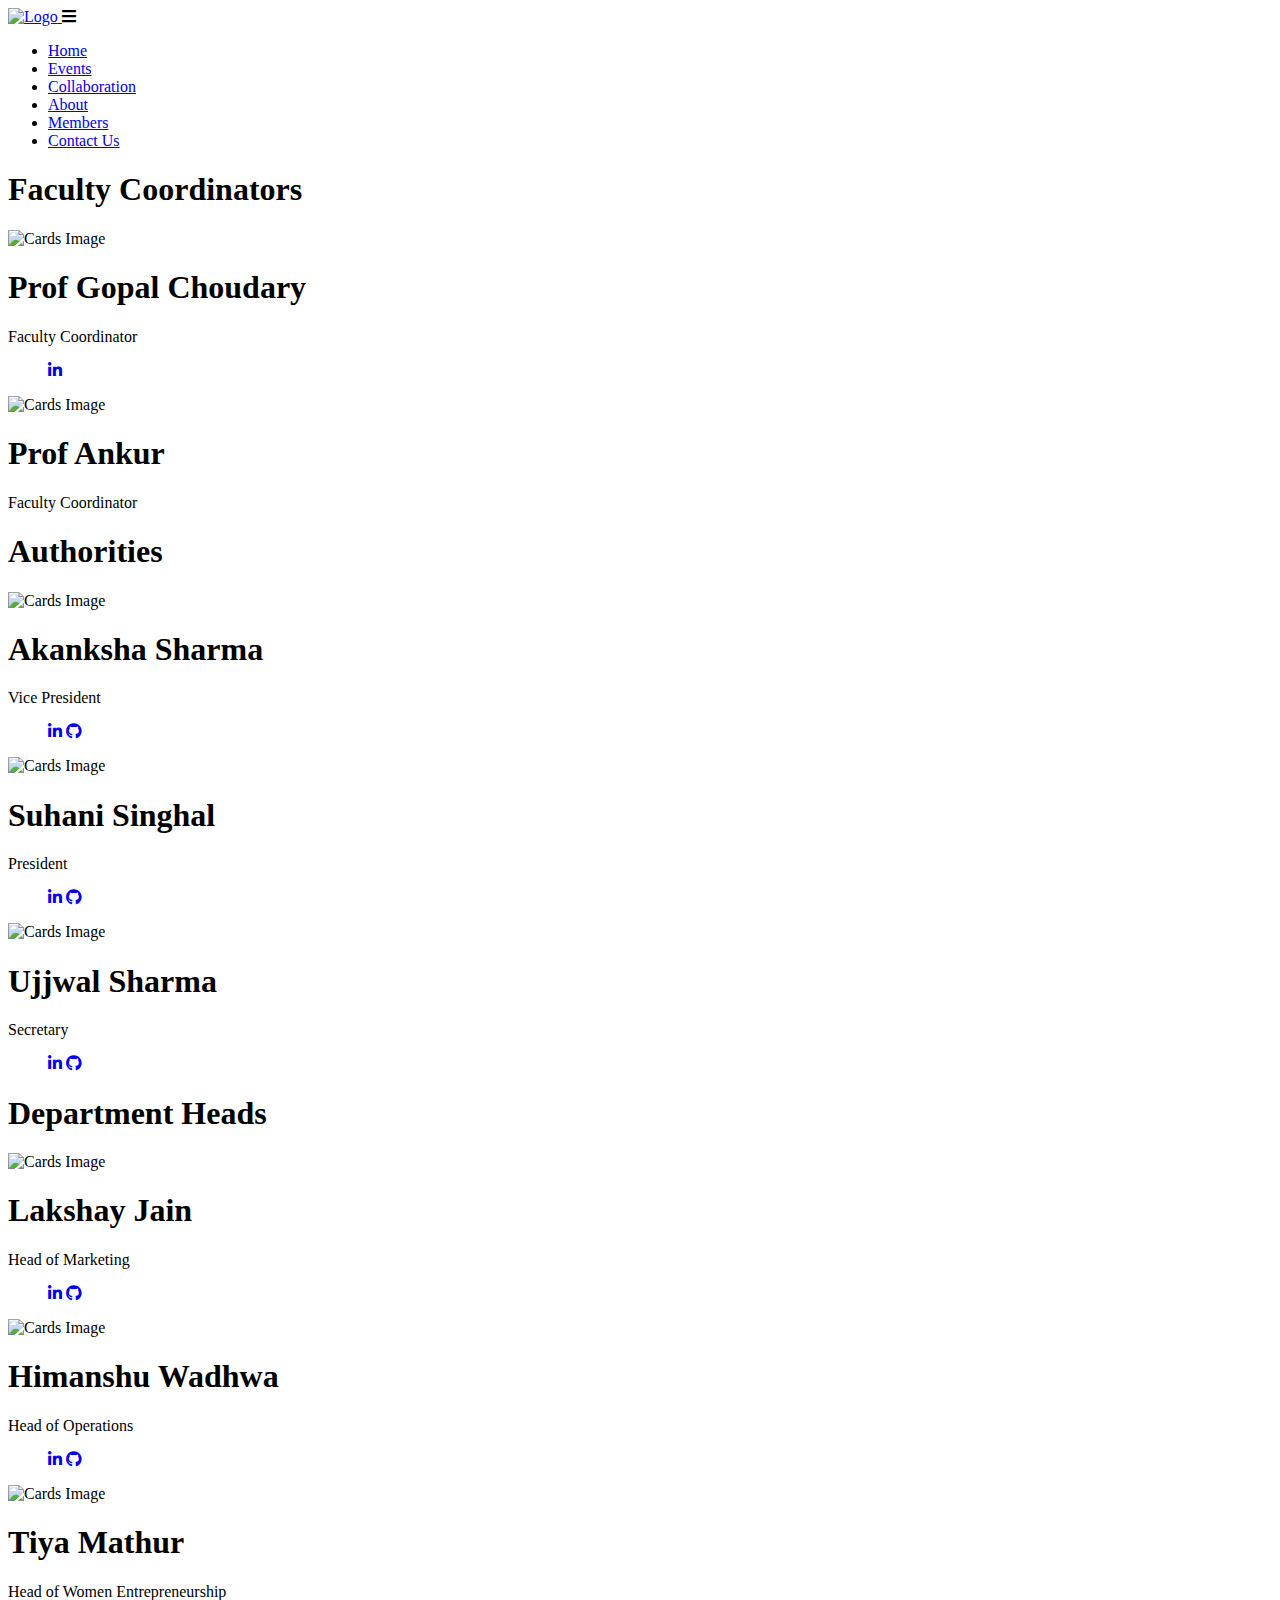
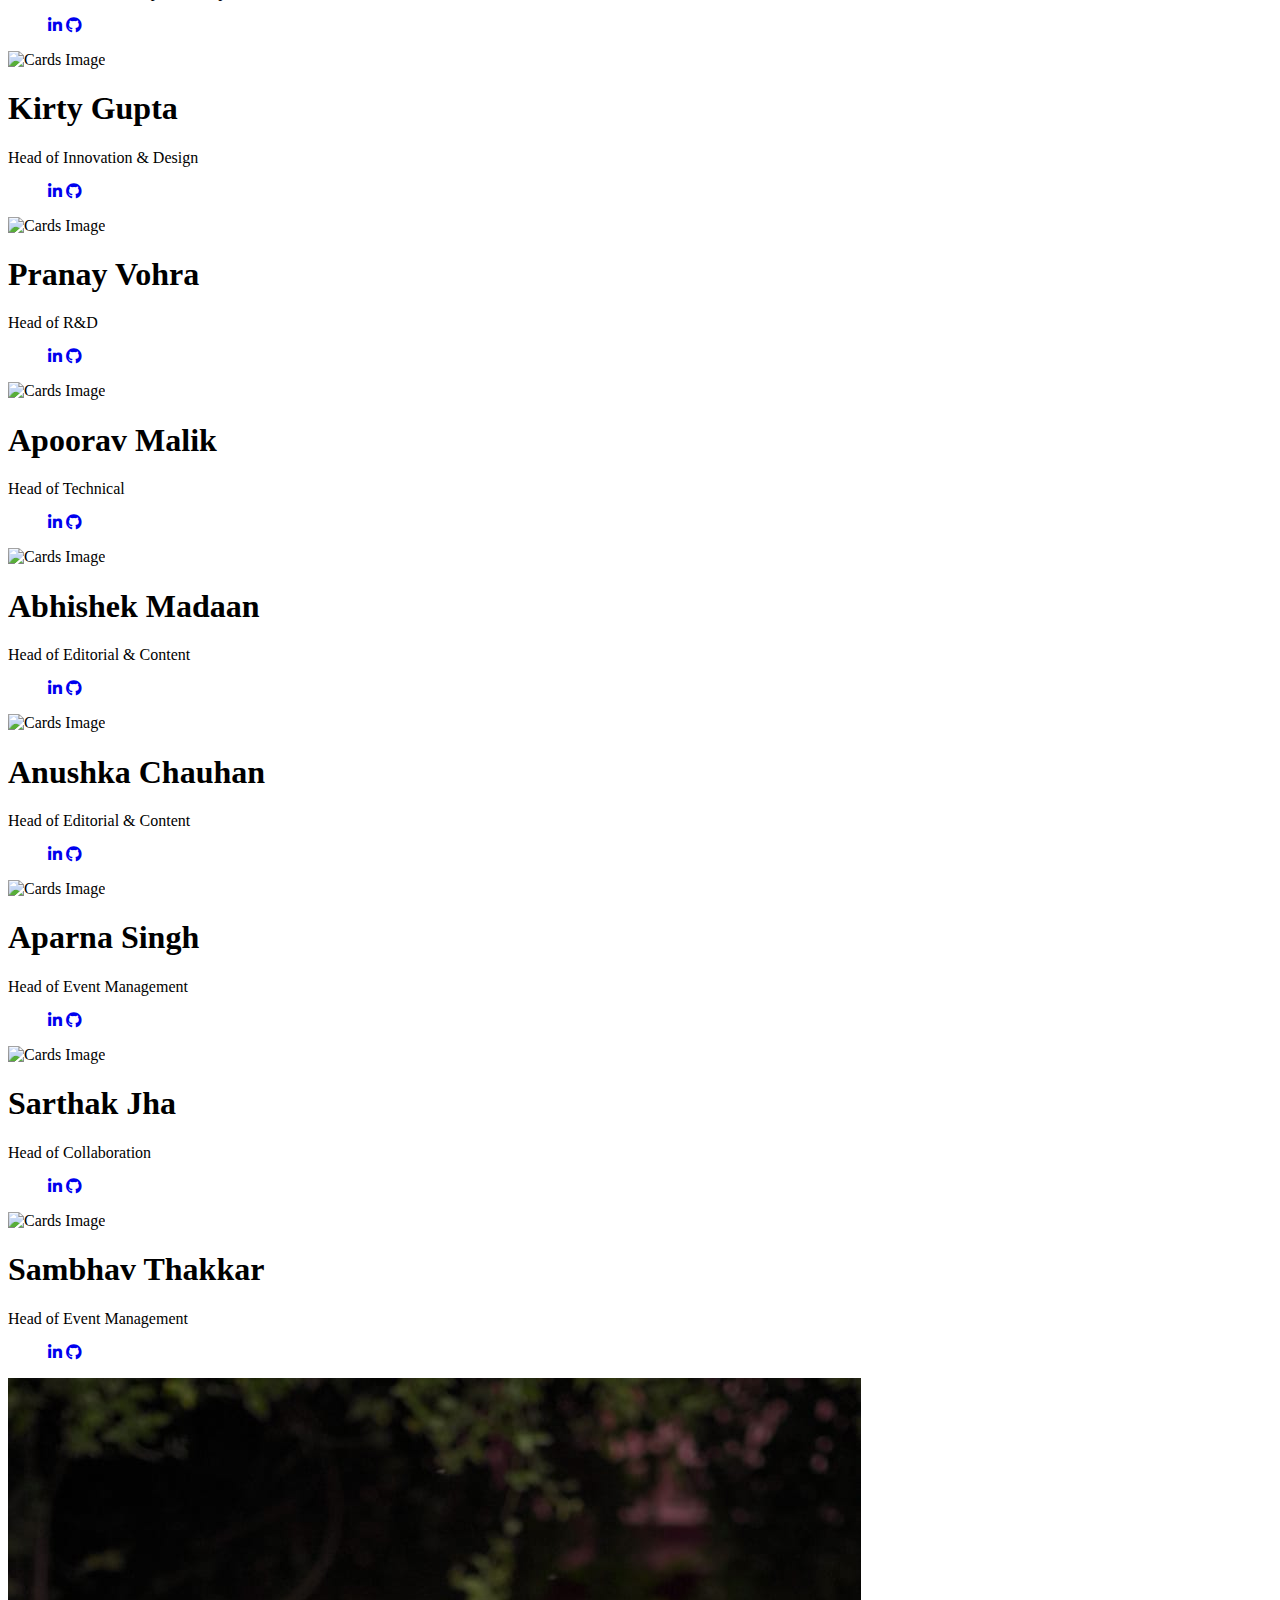
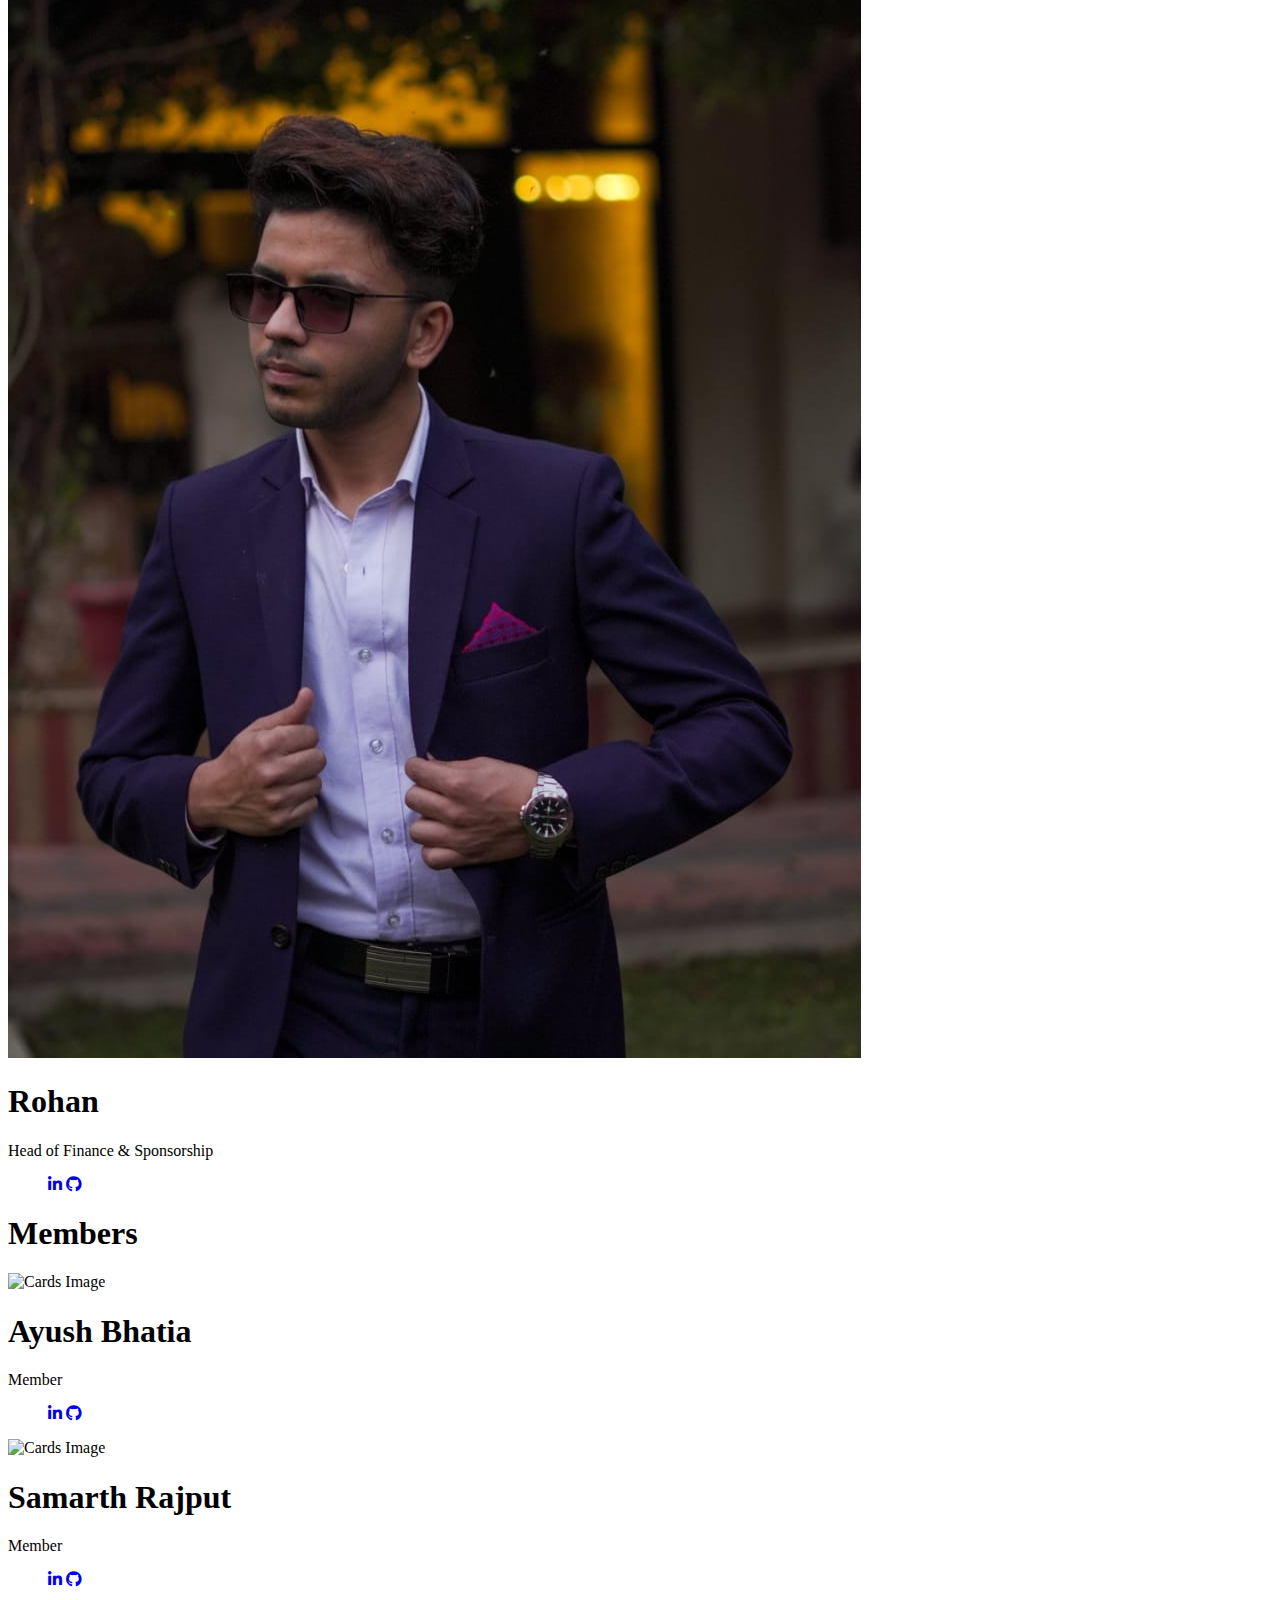
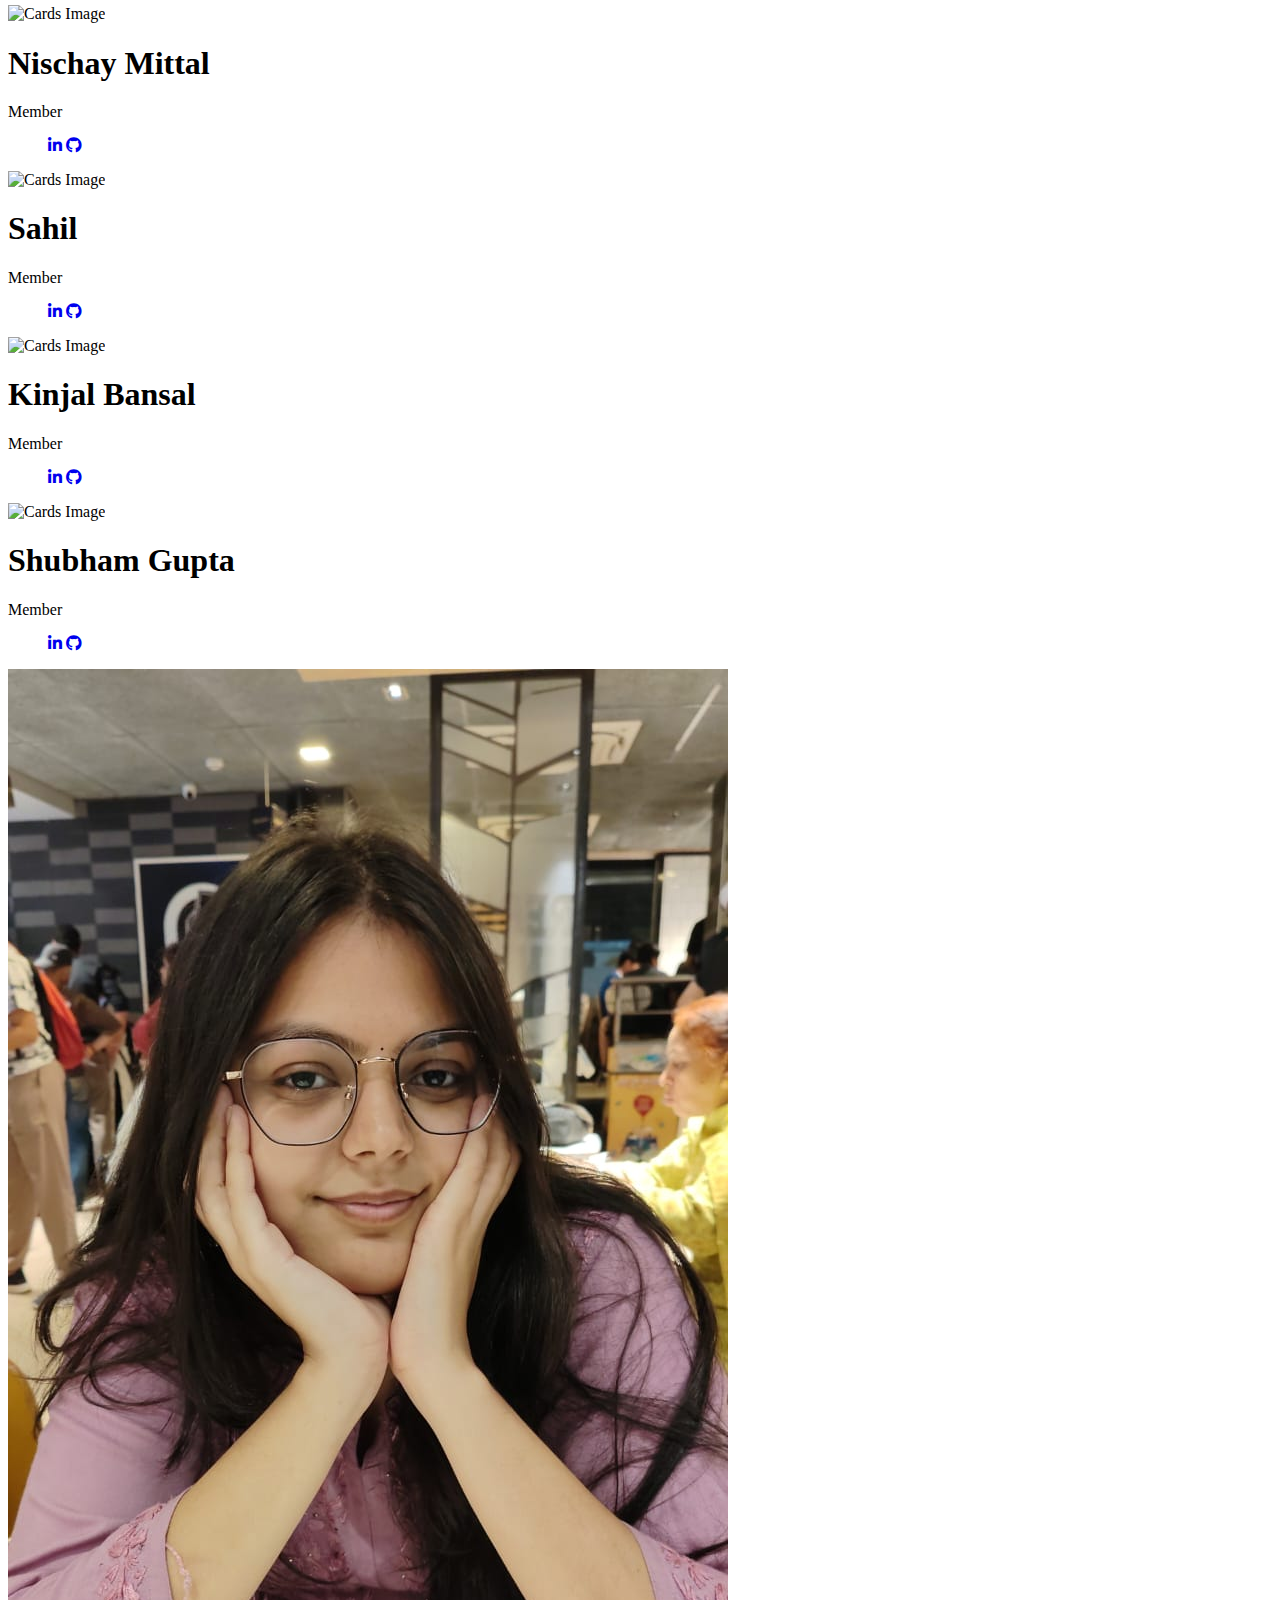
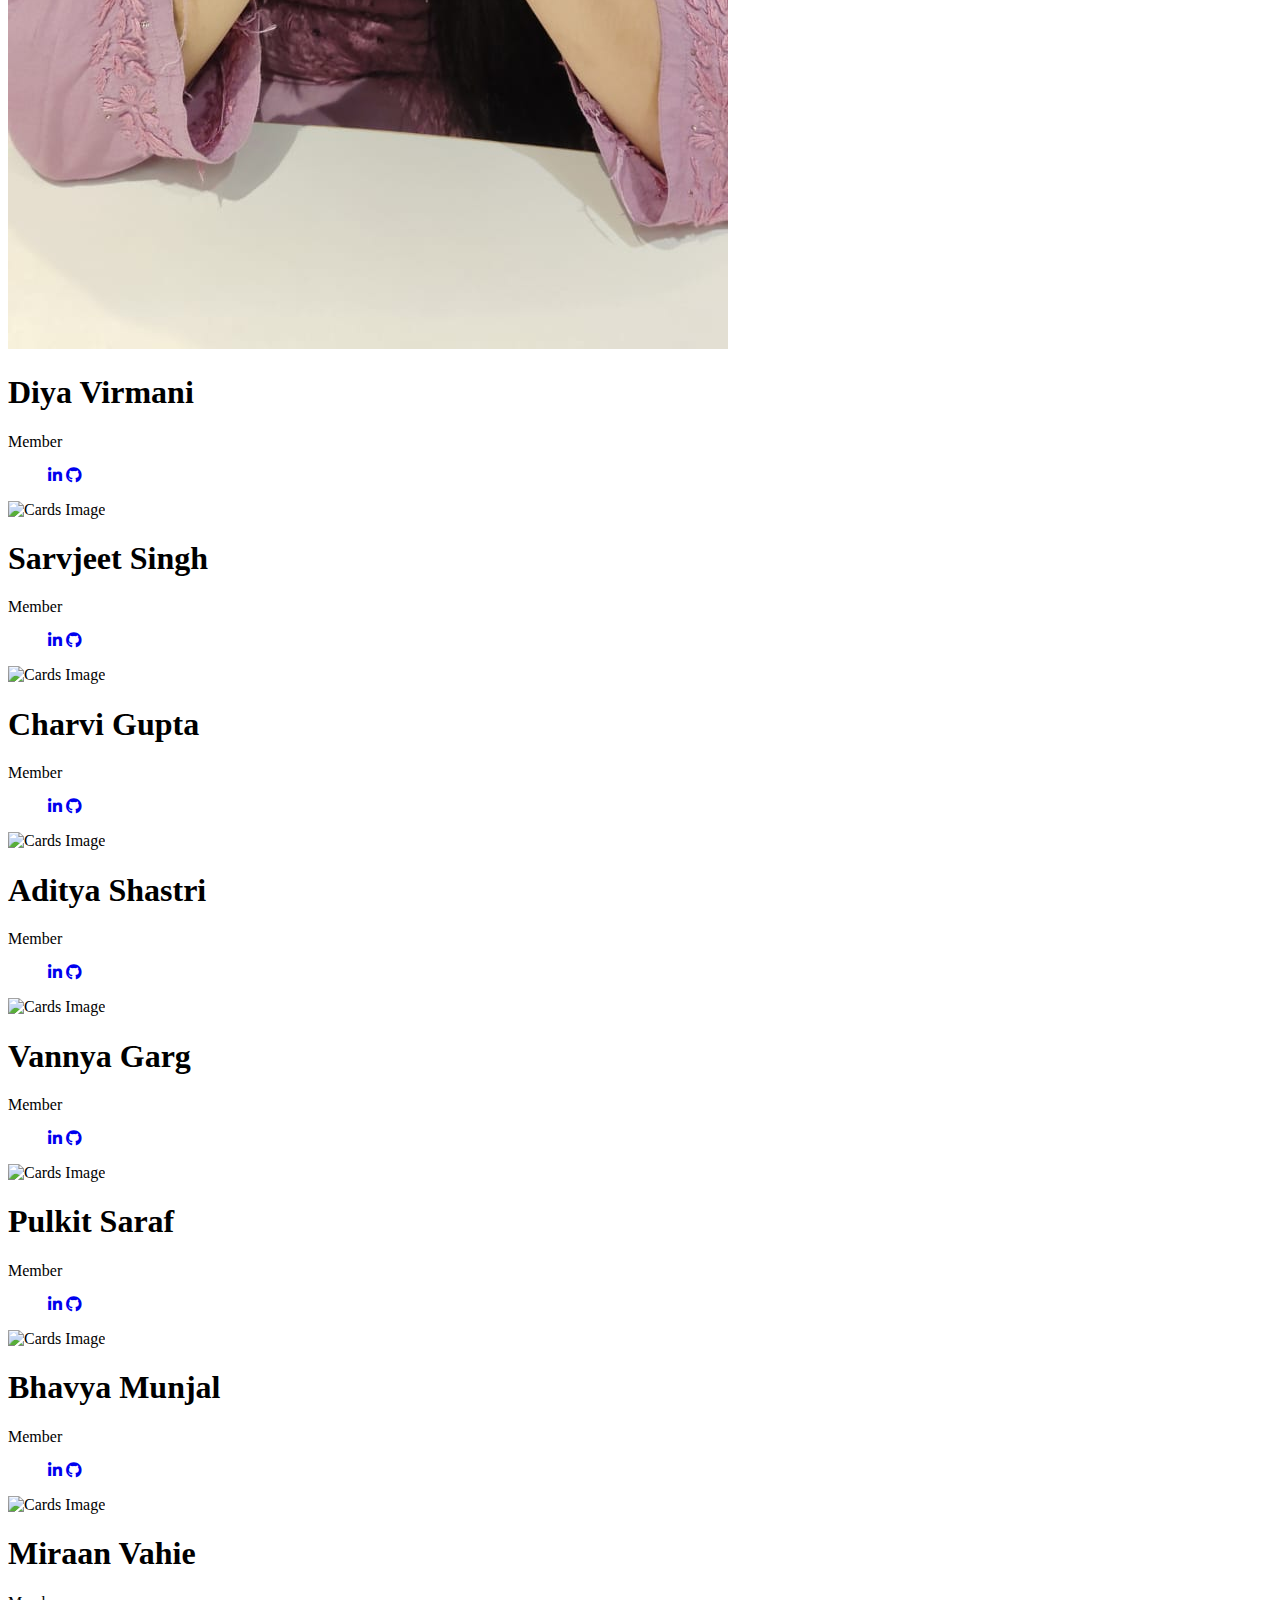
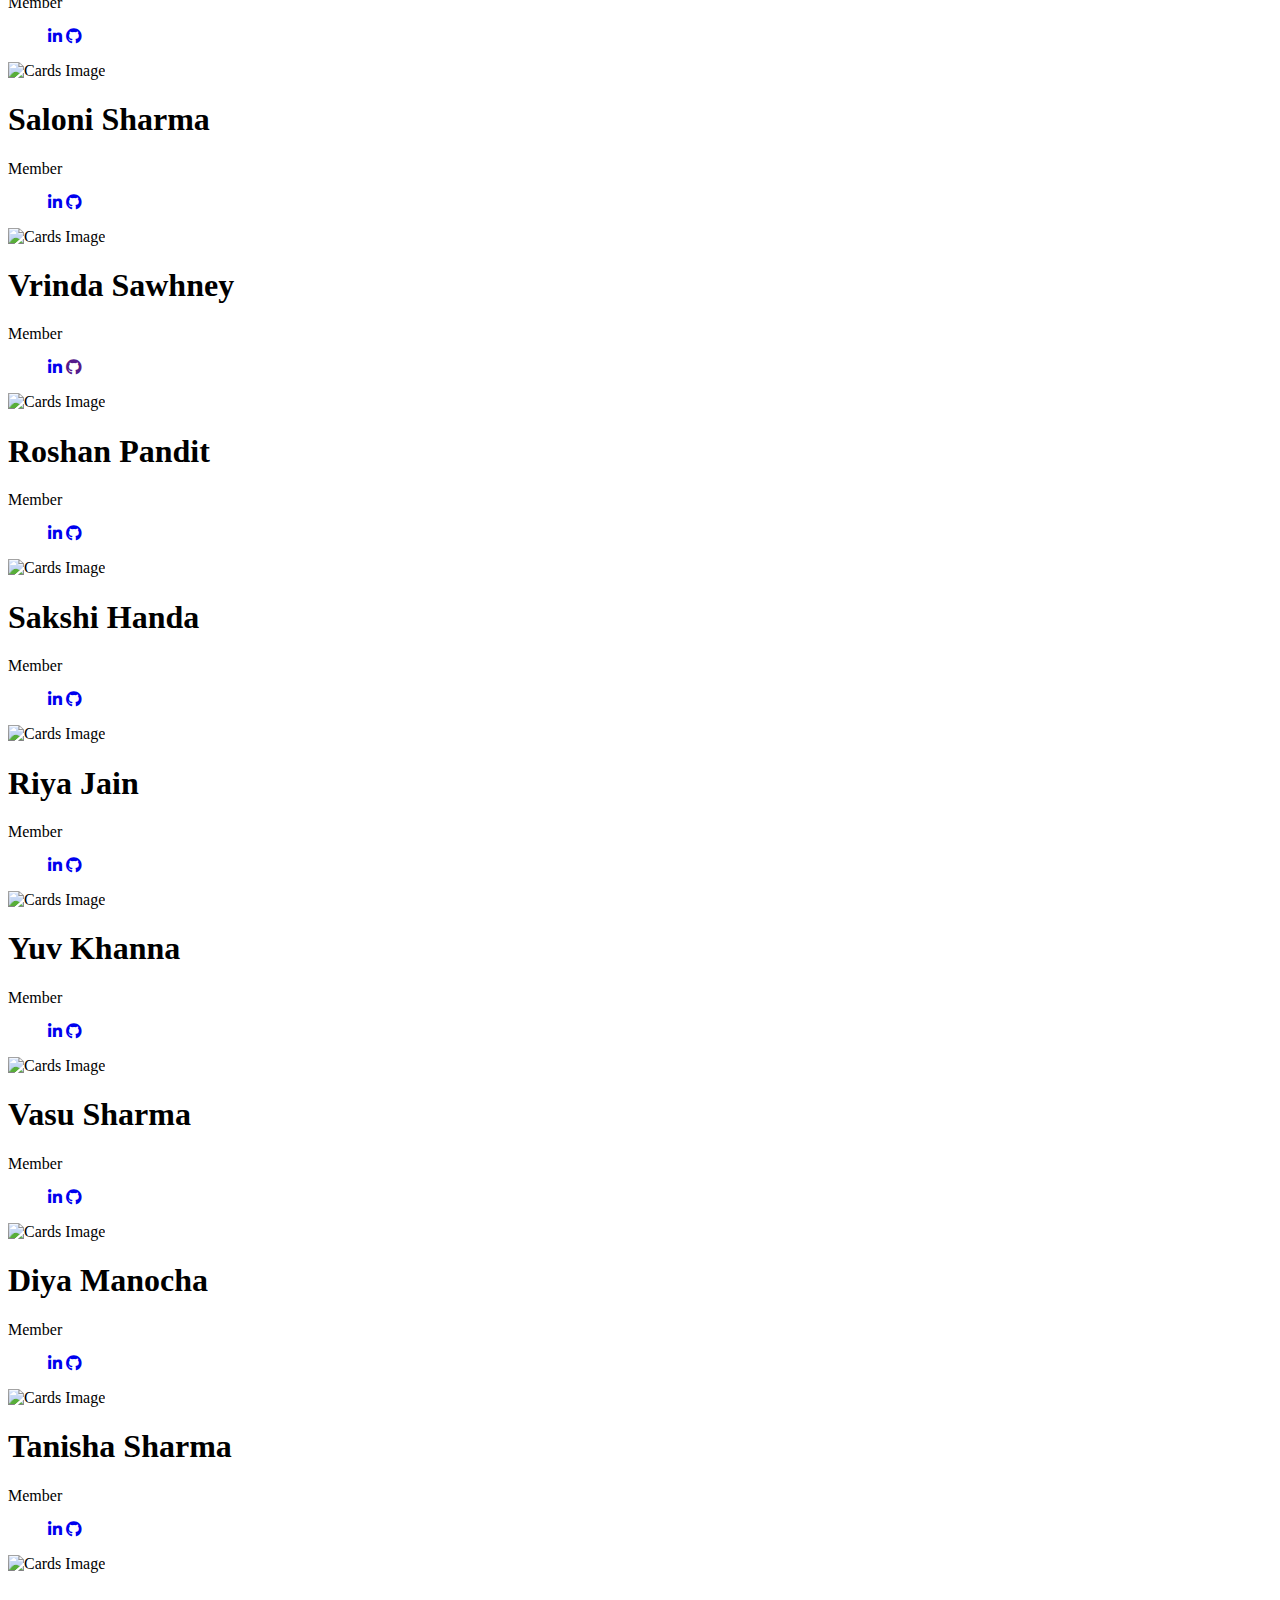
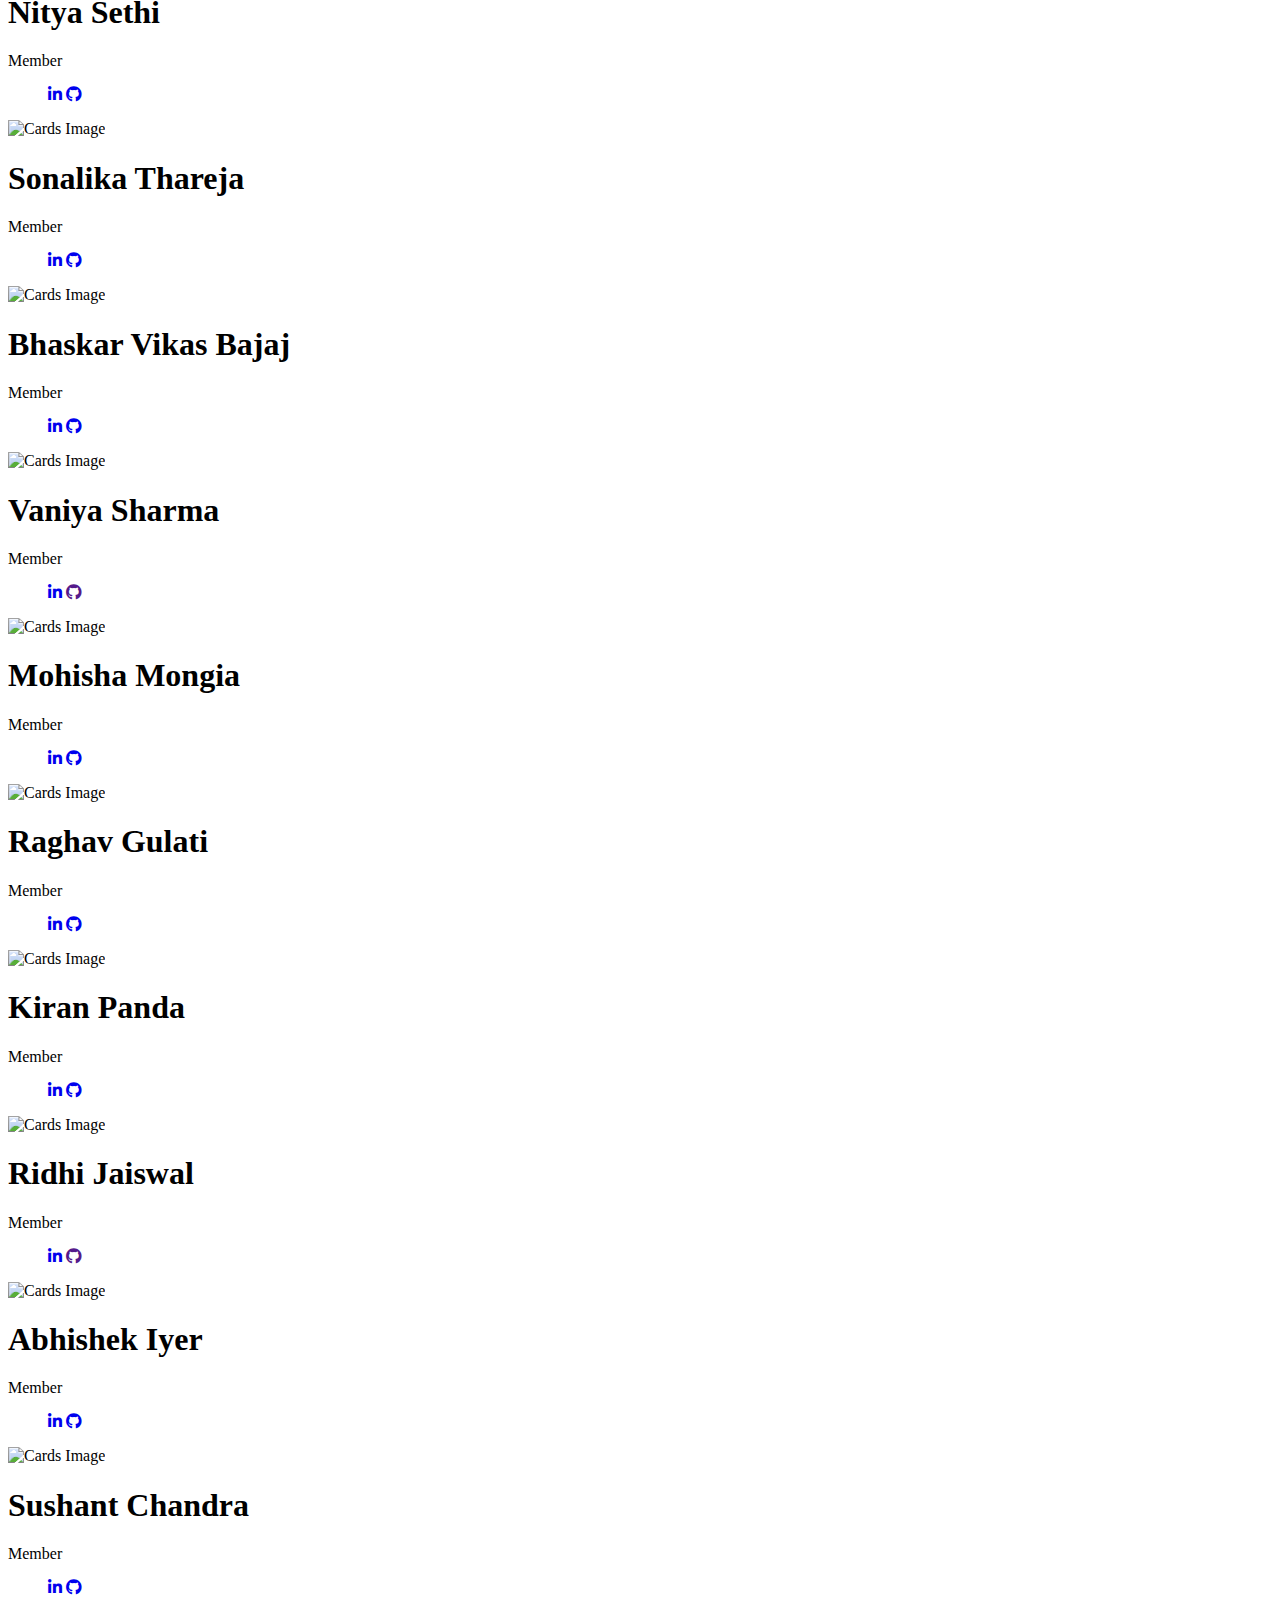
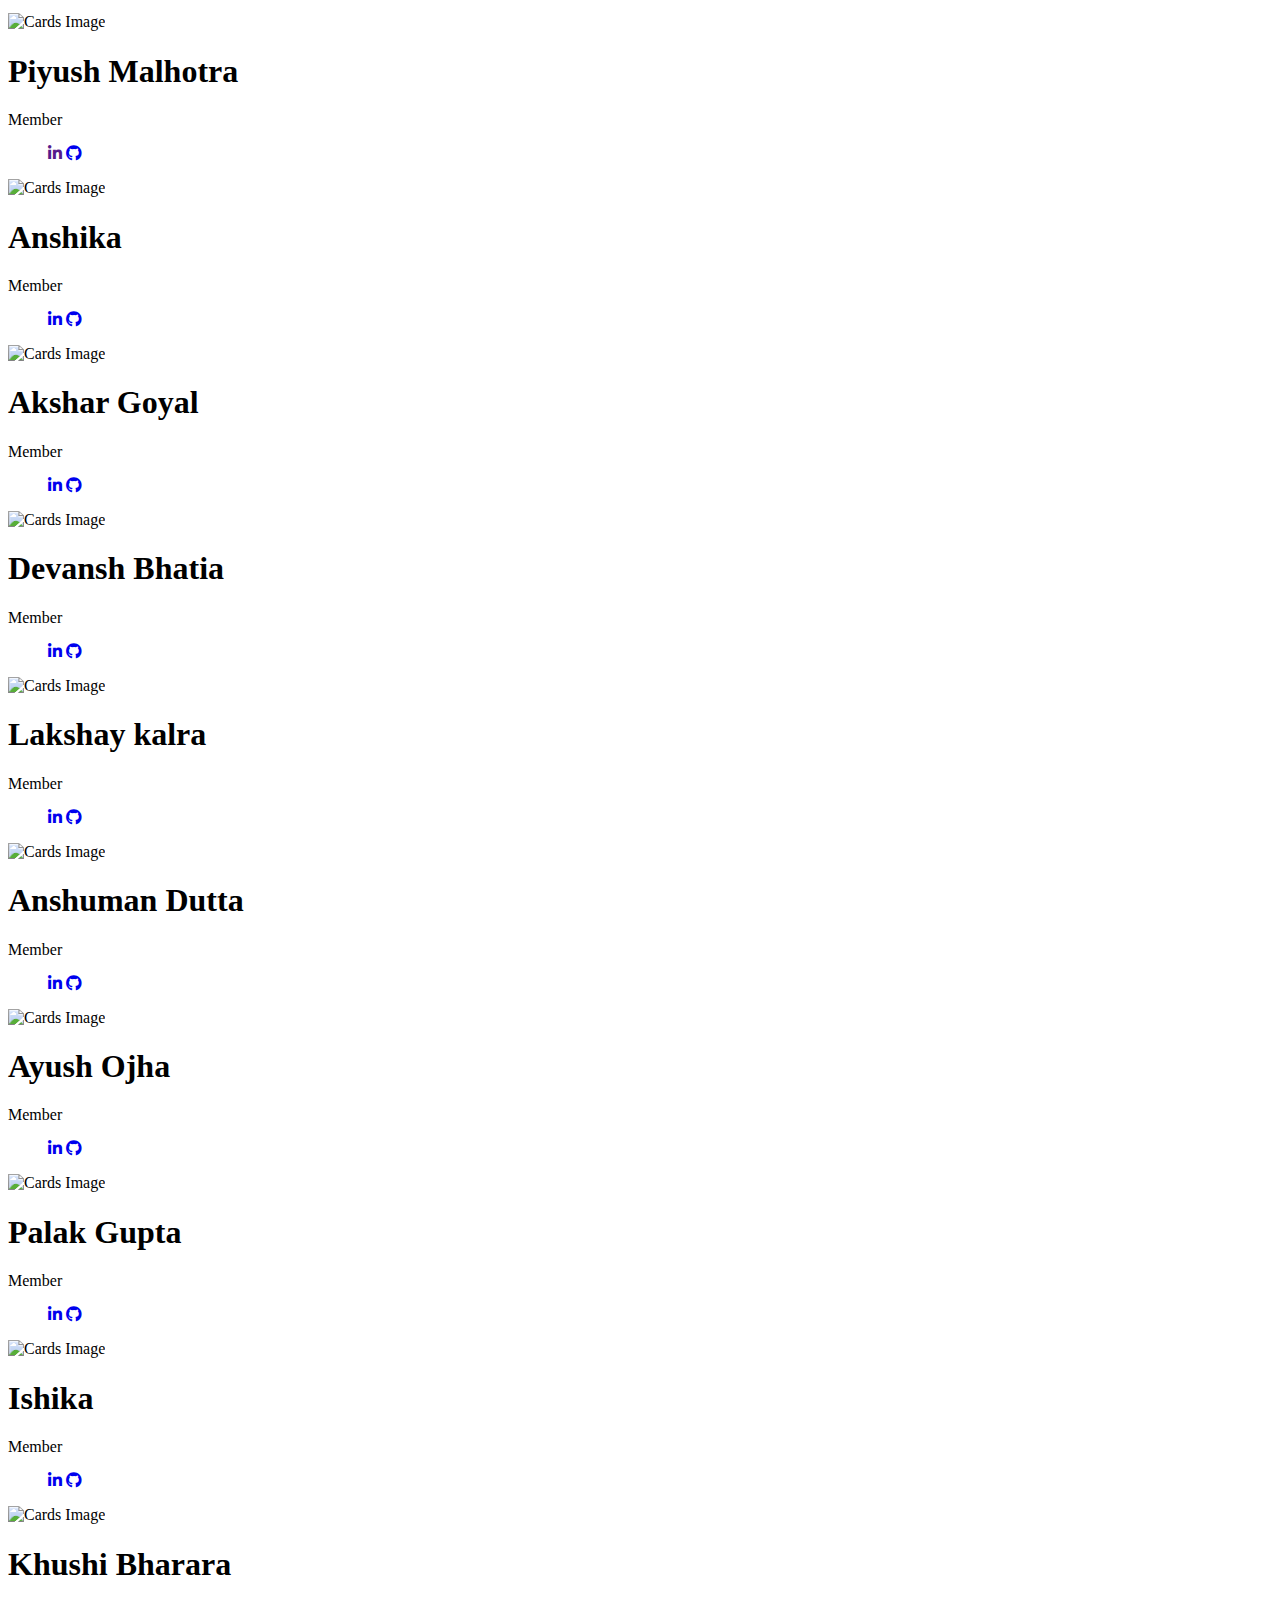
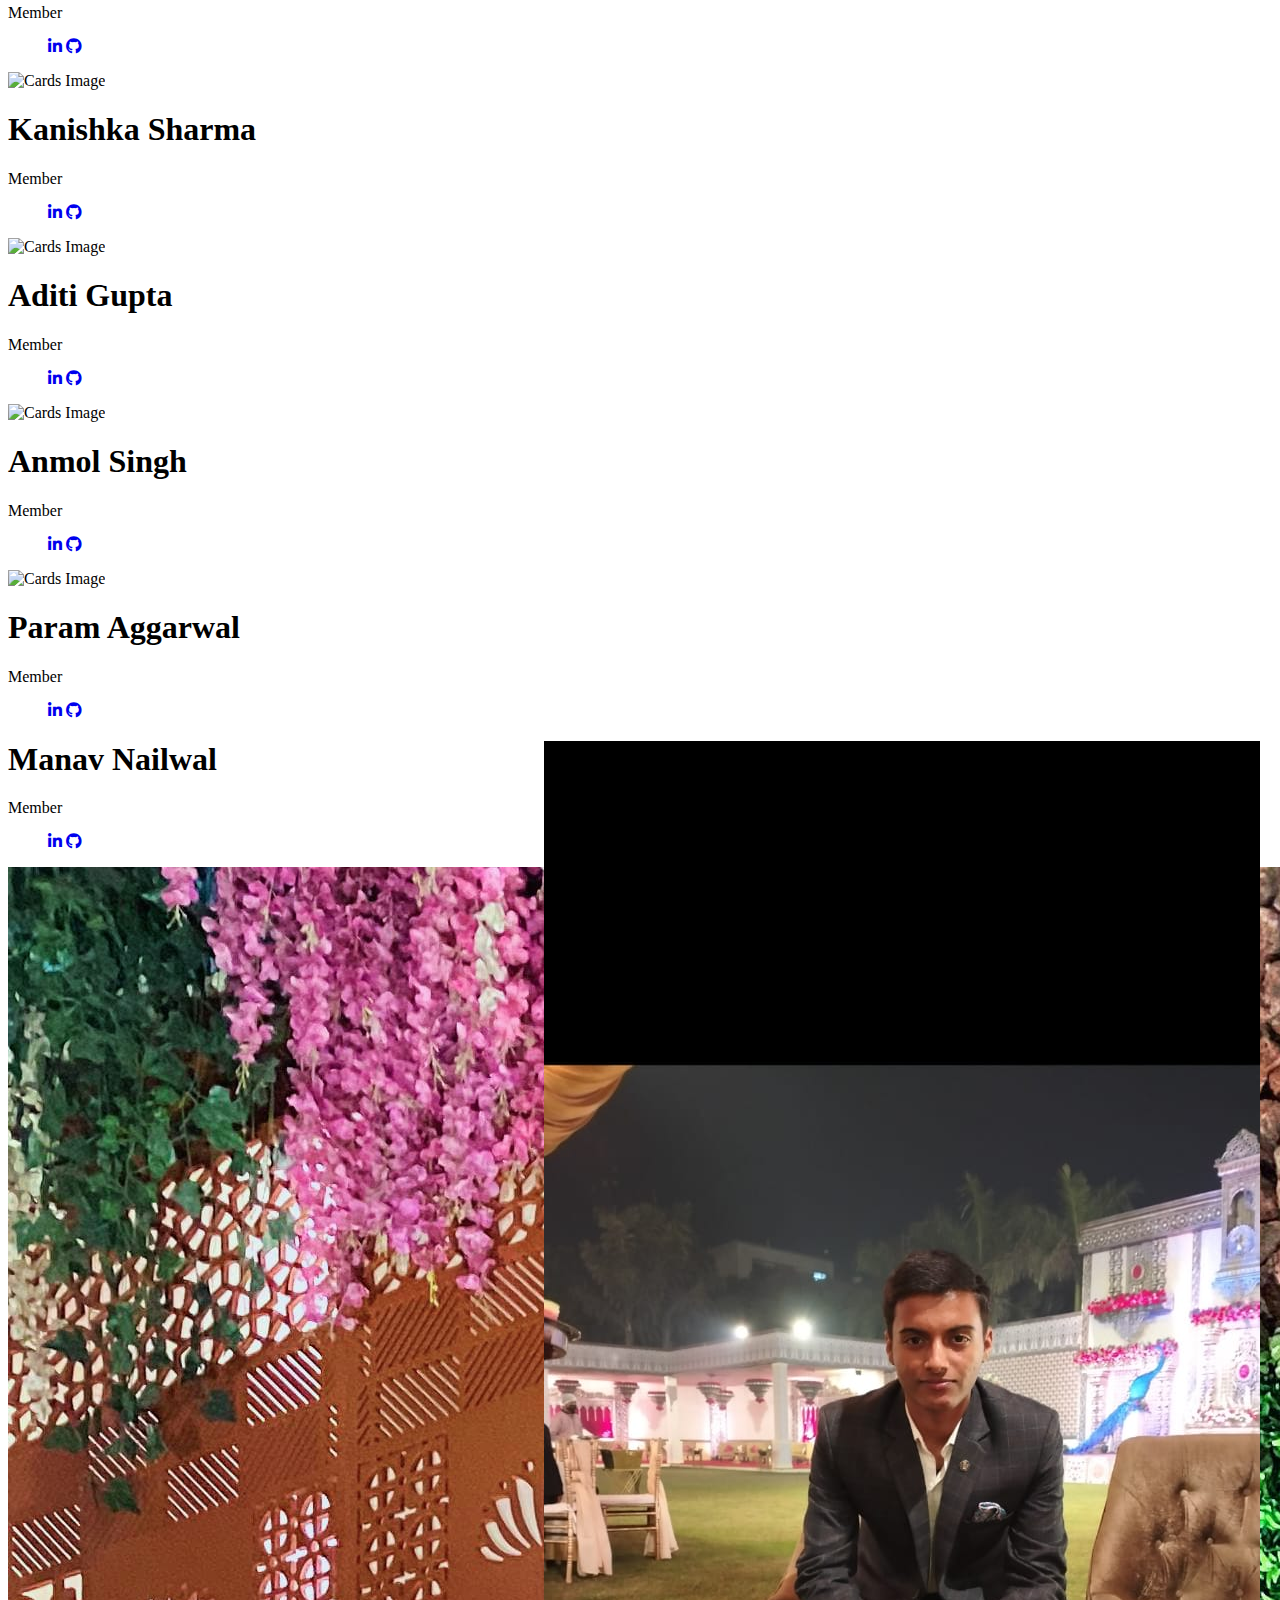
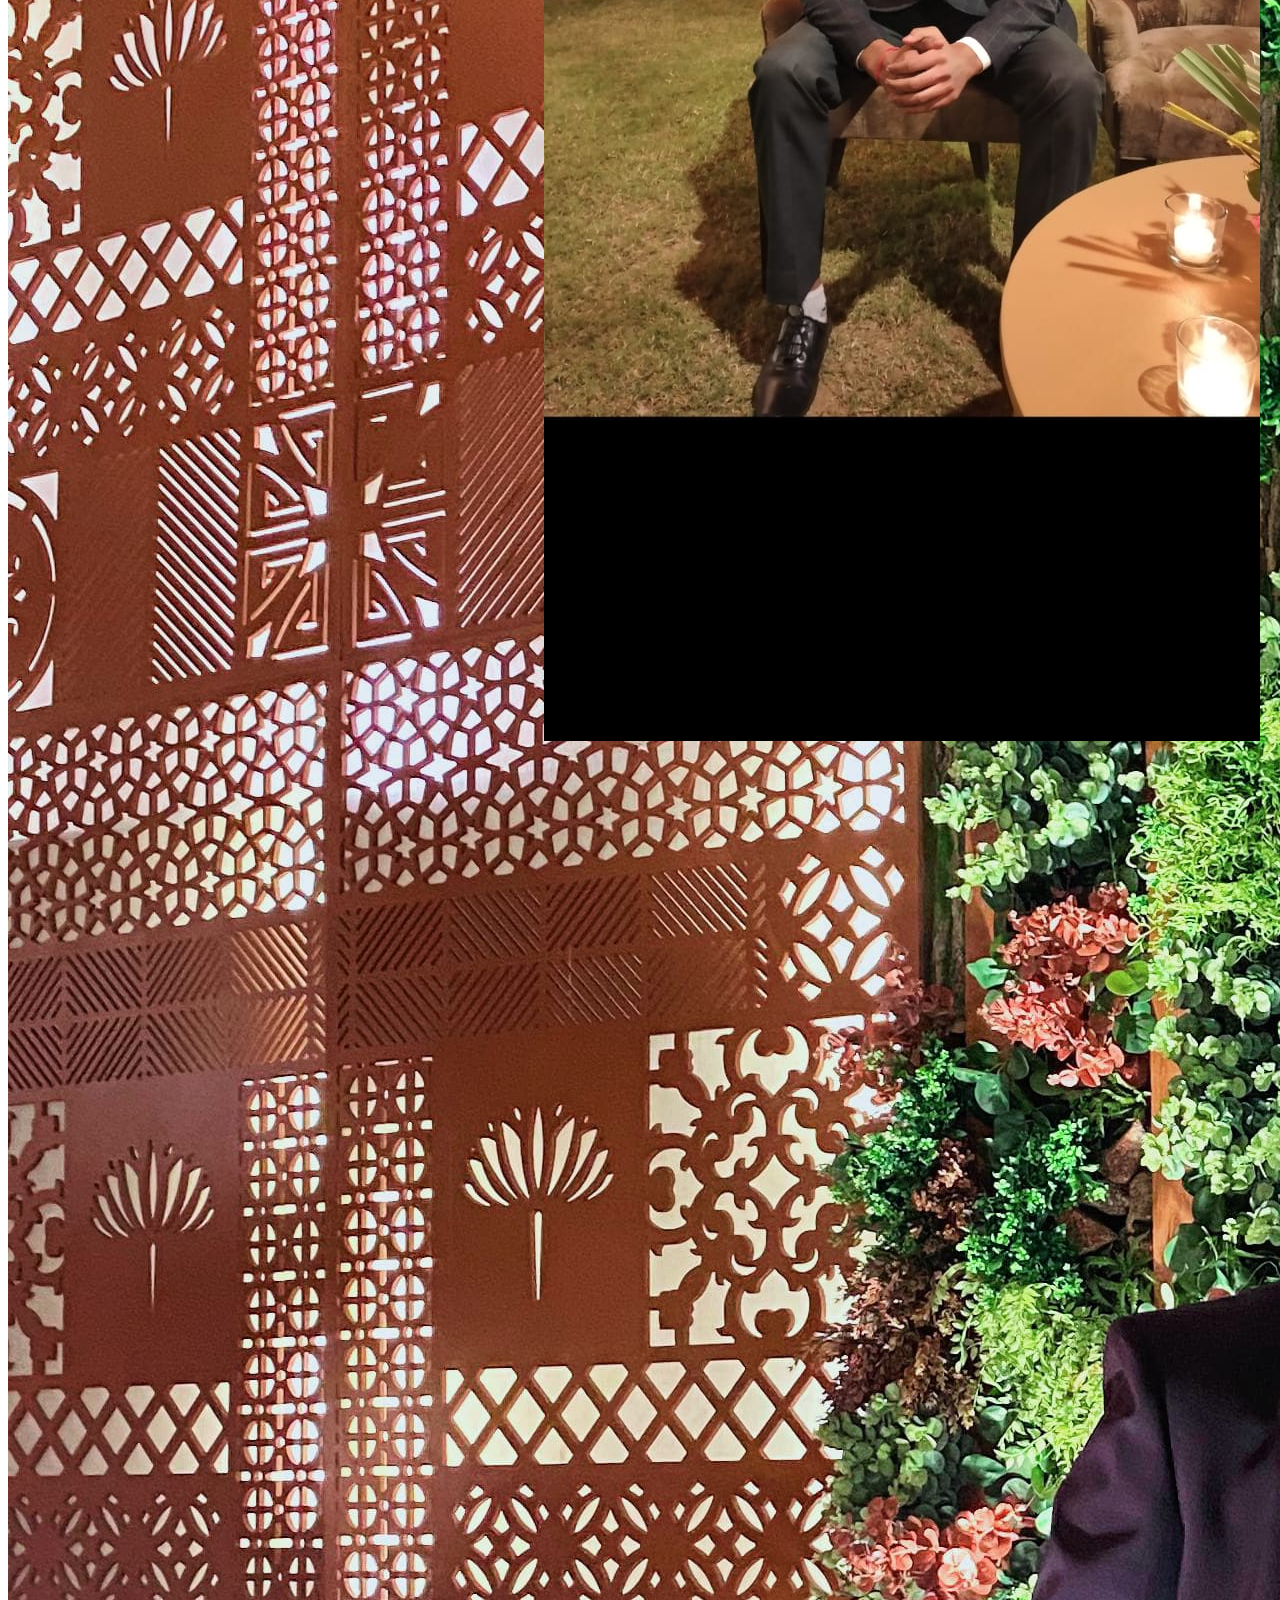
==== commit 942ce8d9: "Updated members." ====
--- a/members.html
+++ b/members.html
@@ -823,6 +823,29 @@
           <!-- <a href=""><i class="fab fa-instagram"></i></a> -->
         </ul>
       </div>
+      <div class="portfolio cards--one">
+        <img src="./imgs/members/Manav Nailwal.jpeg" style="position: absolute;right: 20px;" class="img-responsive"
+          alt="Cards Image">
+        <span class="hover-effect"></span>
+        <h1>Manav Nailwal</h1>
+        <p>Member</p>
+        <ul class="social-media">
+          <a href="https://www.linkedin.com/in/manavnailwal/"><i class="fab fa-linkedin-in"></i></a>
+          <a href="https://github.com/manavnailwal"><i class="fab fa-github"></i></a>
+          <!-- <a href=""><i class="fab fa-instagram"></i></a> -->
+        </ul>
+      </div>
+      <div class="portfolio cards--one">
+        <img src="./imgs/members/Vinay Aggarwal.jpeg" class="img-responsive" alt="Cards Image">
+        <span class="hover-effect"></span>
+        <h1>Vinay Aggarwal</h1>
+        <p>Member</p>
+        <ul class="social-media">
+          <a href="https://www.linkedin.com/in/vinay-aggarwal1/"><i class="fab fa-linkedin-in"></i></a>
+          <a href="https://github.com/Vinay9911"><i class="fab fa-github"></i></a>
+          <!-- <a href=""><i class="fab fa-instagram"></i></a> -->
+        </ul>
+      </div>
     </div>
   </div>
   </div>
